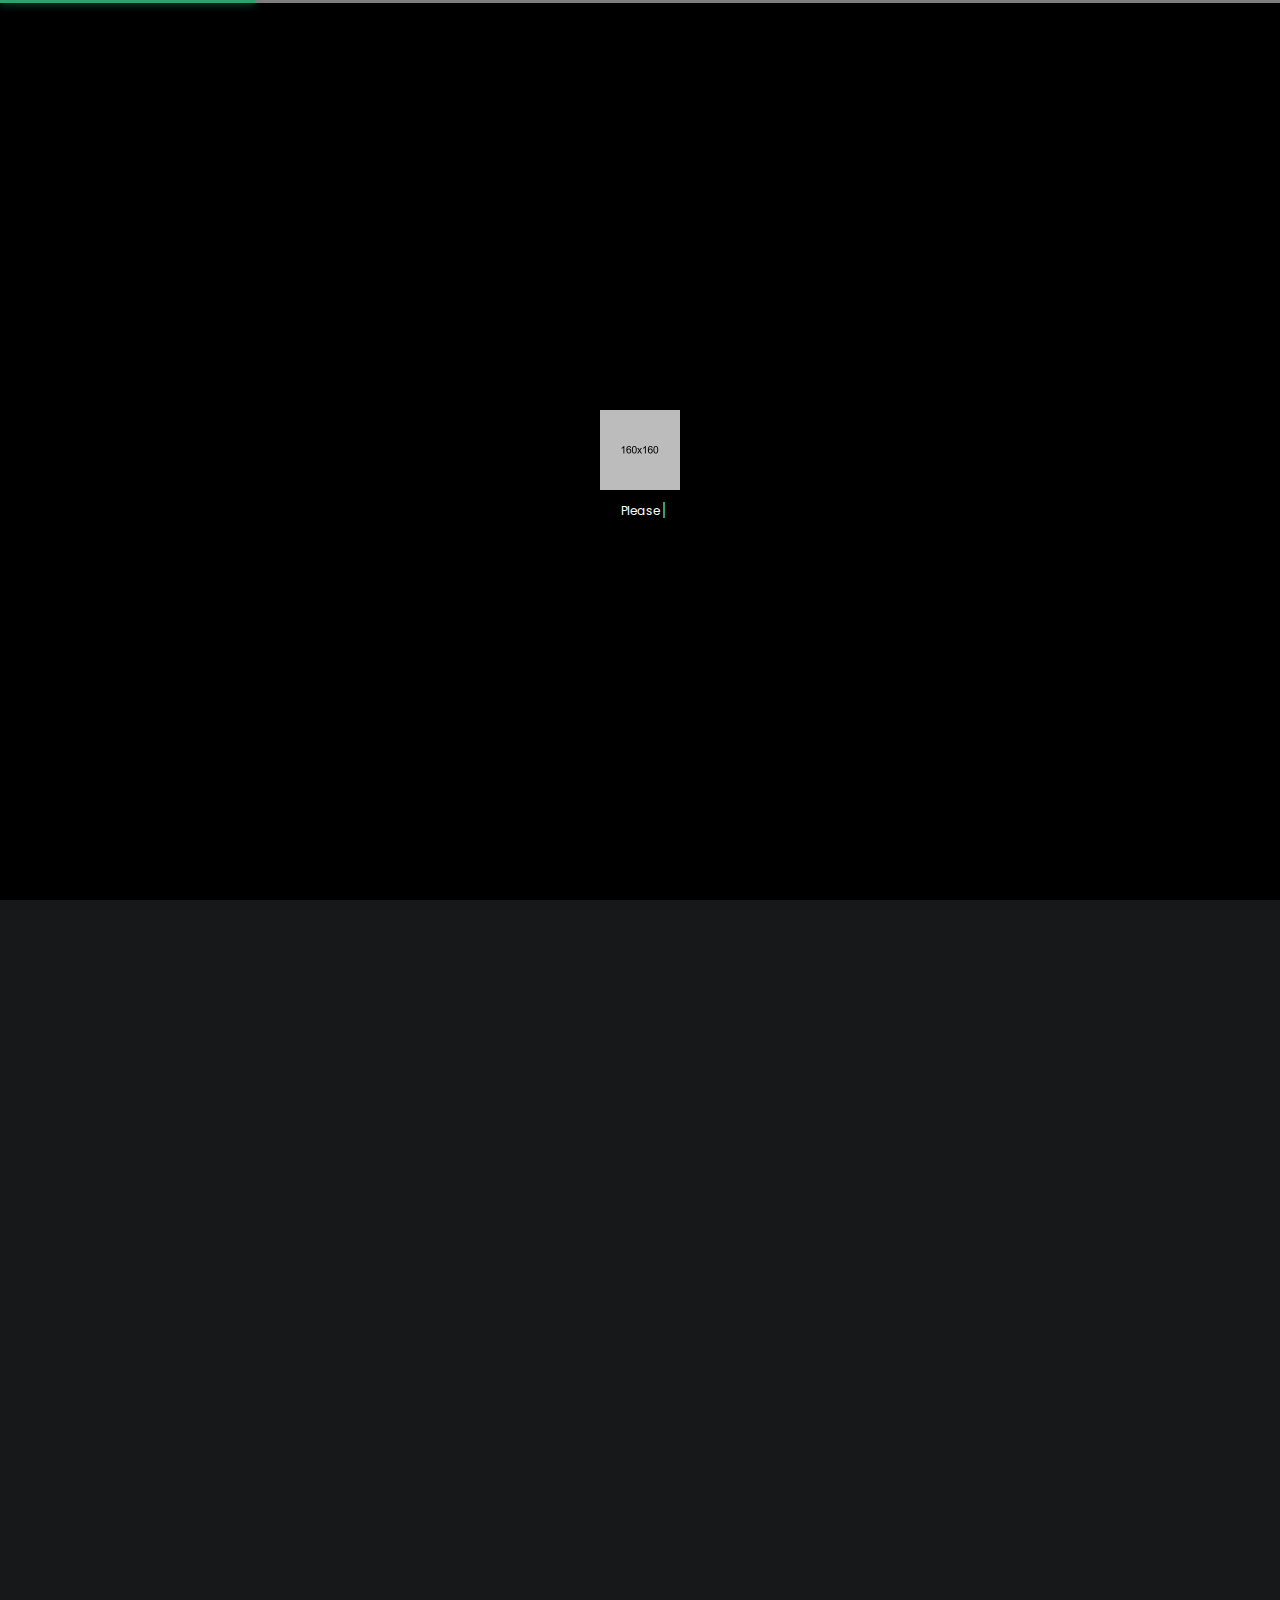
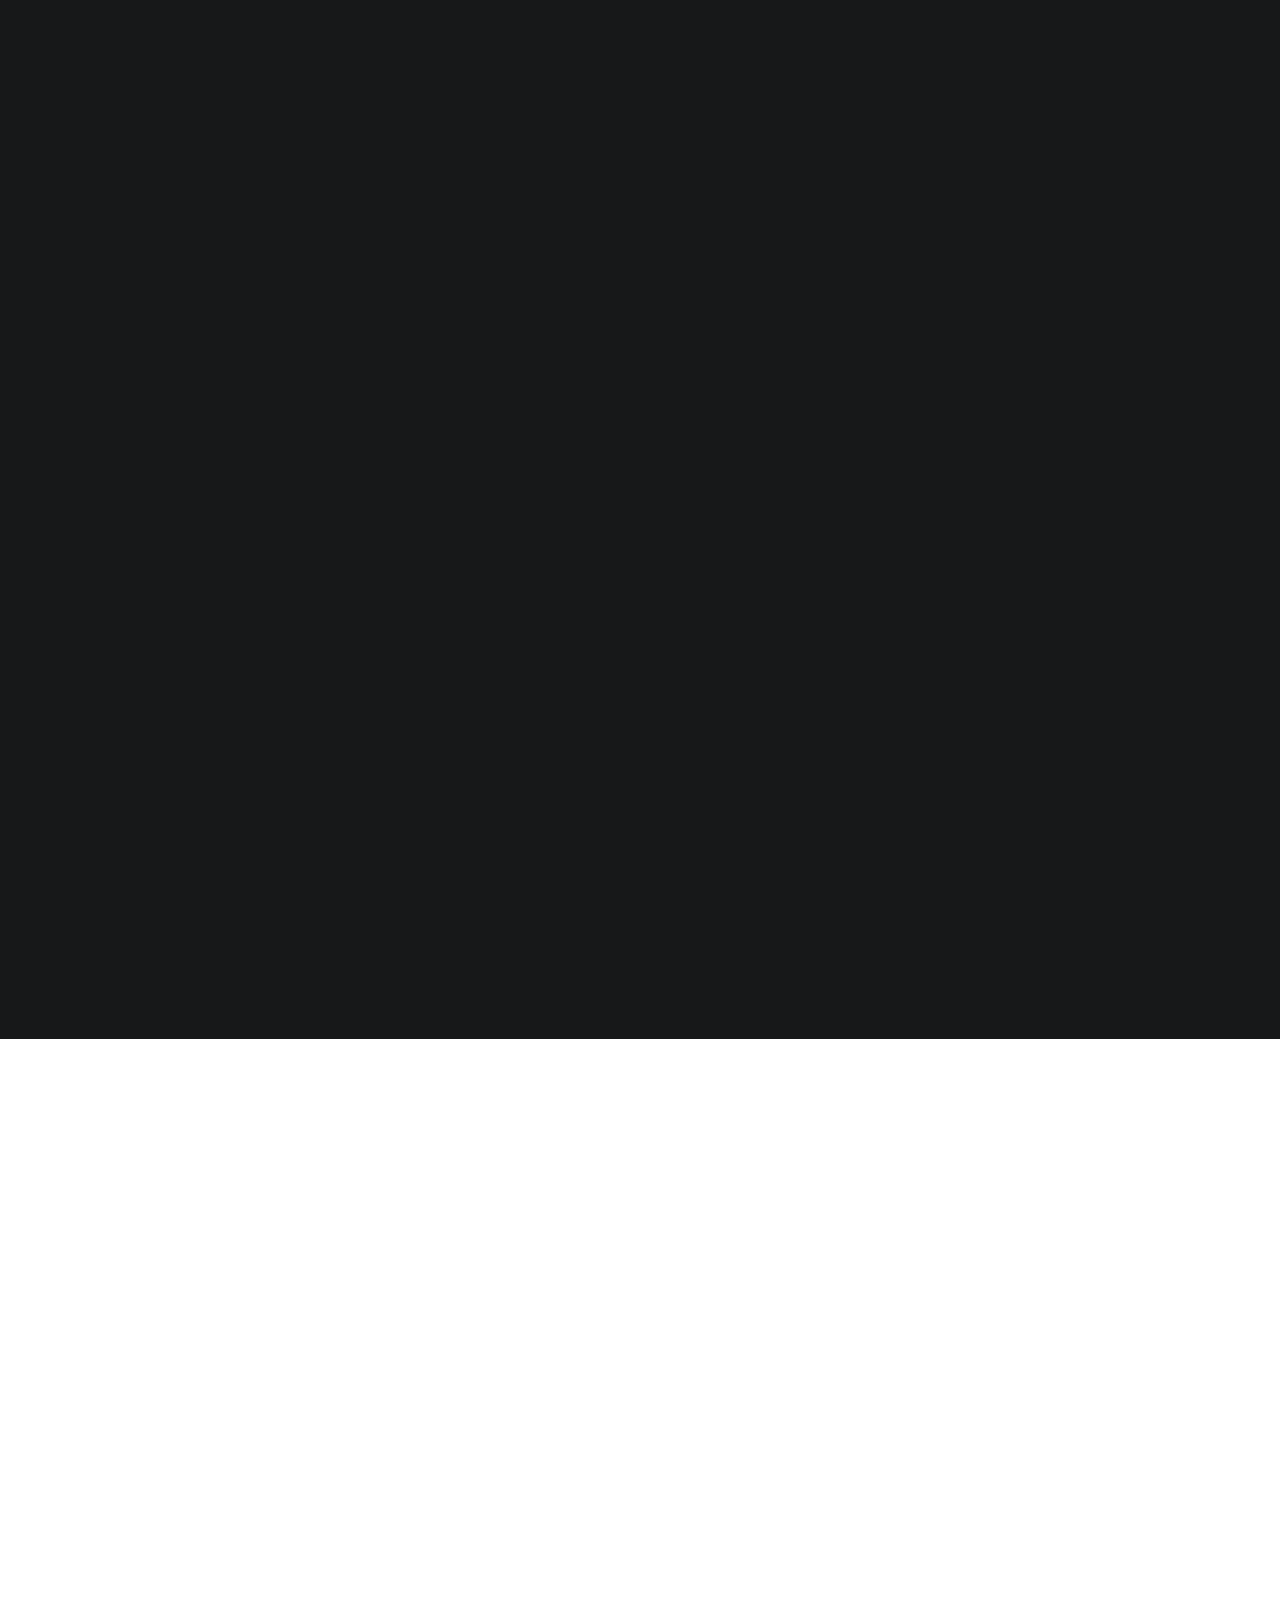
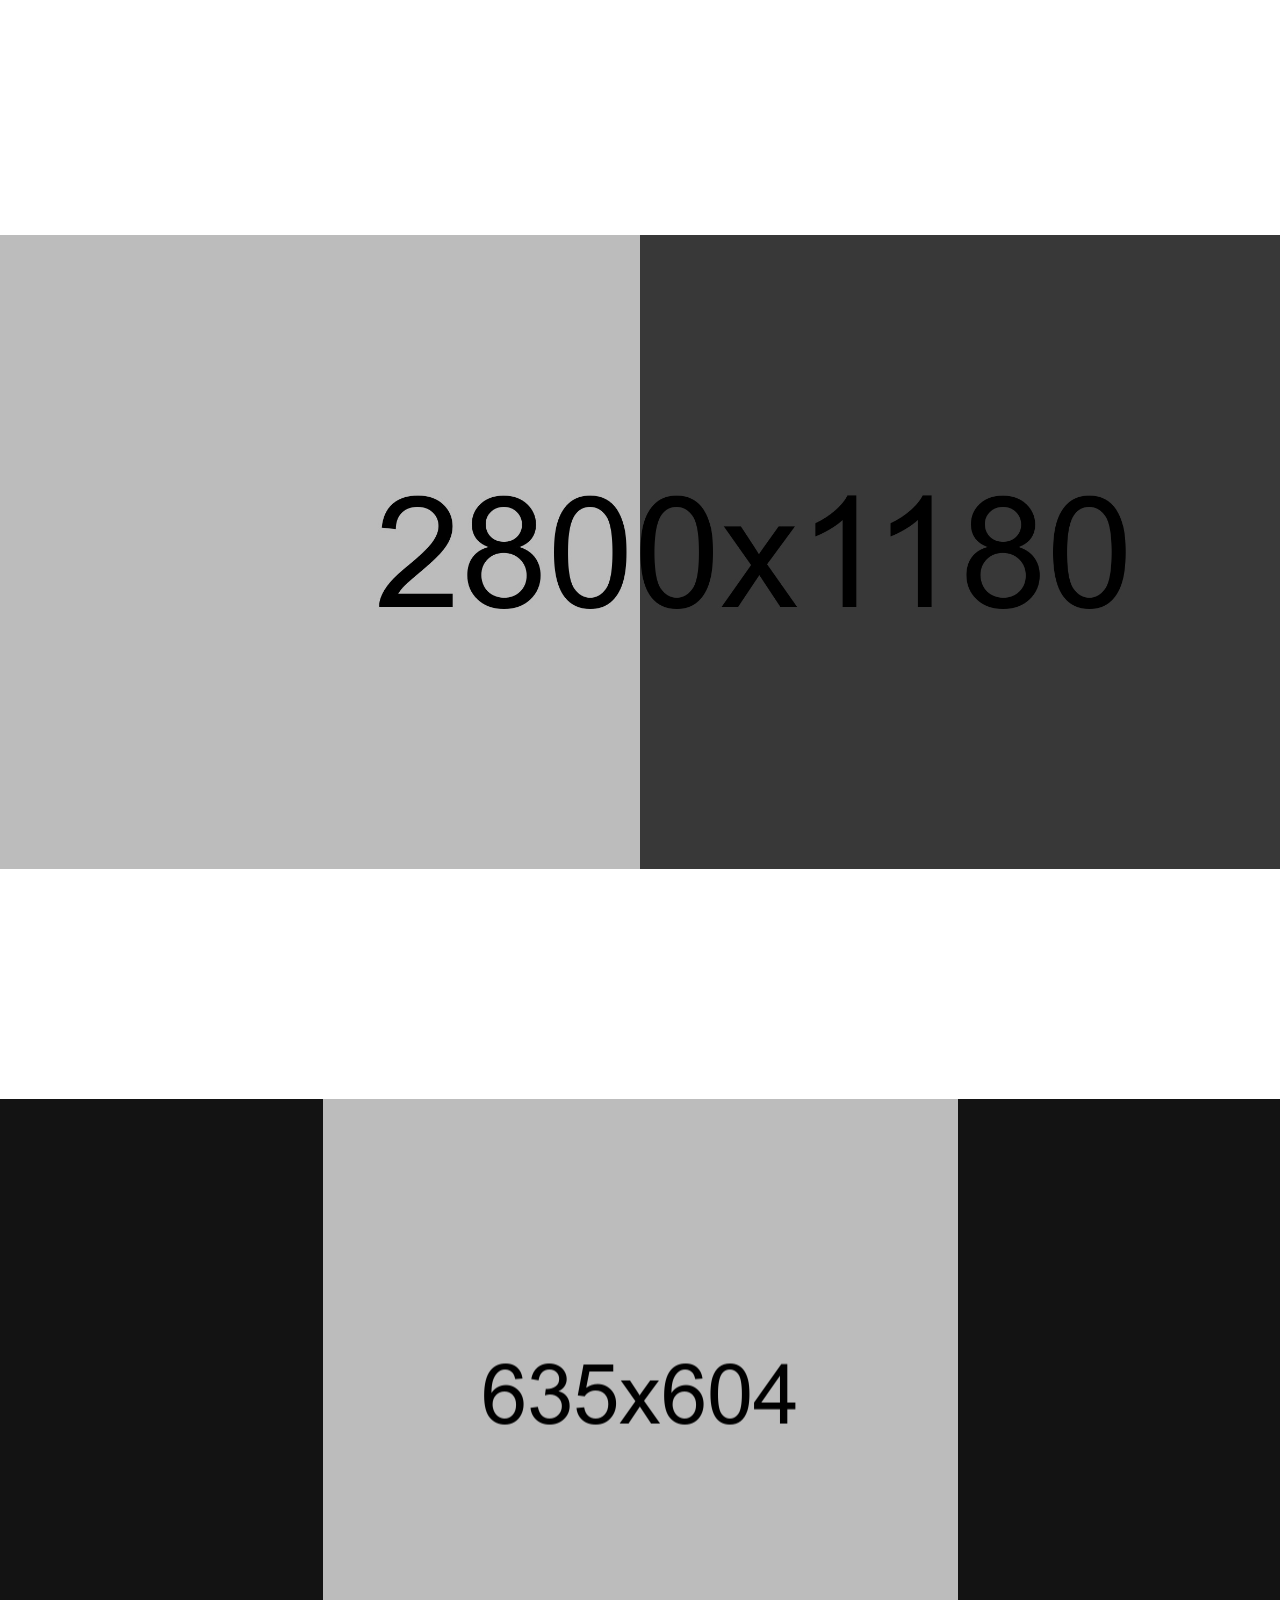
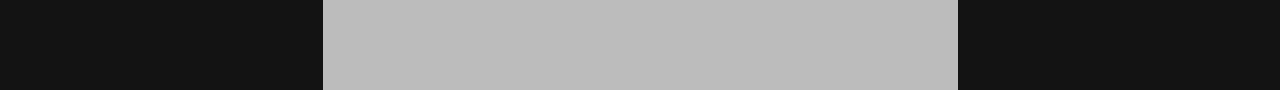
==== index.html @ 8aa60f10 "Rename files and update menu content" ====
<!DOCTYPE html>
<html lang="en">
  <head>
    <meta charset="utf-8" />
    <meta
      name="viewport"
      content="width=device-width, initial-scale=1, shrink-to-fit=no"
    />
    <meta name="format-detection" content="telephone=no" />
    <meta name="theme-color" content="#33a16e" />
    <title>Digital Escape | Home</title>
    <meta name="author" content="Digital Escape" />
    <!-- TODO: Update site description -->
    <meta name="description" content="Digital Escape" />
    <meta
      name="keywords"
      content="creative, works, showcase, portfolio, highlight, projects, parallax, agency, digital, studio, css, animation, transition, svg, html, css,web design, photography, web development ,Videography ,graphic design,"
    />

    <!-- TODO: update SOCIAL MEDIA META -->
    <meta property="og:description" content="Digital Escape" />
    <meta property="og:image" content="http://www.digitalescape.co.za" />
    <meta property="og:site_name" content="Digital Escape" />
    <meta property="og:title" content="Digital Escape" />
    <meta property="og:type" content="website" />
    <meta property="og:url" content="http://www.digitalescape.co.za" />

    <!-- TODO: update TWITTER META -->
    <meta name="twitter:card" content="summary" />
    <meta name="twitter:site" content="@unicord" />
    <meta name="twitter:creator" content="@unicord" />
    <meta name="twitter:title" content="unicord" />
    <meta
      name="twitter:description"
      content="Unicord | Creative Portfolio for Freelancers & Agencies"
    />
    <meta
      name="twitter:image"
      content="http://www.themezinho.net/unicord/preview.png"
    />

    <!-- TODO: update FAVICON FILES -->
    <link
      href="ico/apple-touch-icon-144-precomposed.png"
      rel="apple-touch-icon"
      sizes="144x144"
    />
    <link
      href="ico/apple-touch-icon-114-precomposed.png"
      rel="apple-touch-icon"
      sizes="114x114"
    />
    <link
      href="ico/apple-touch-icon-72-precomposed.png"
      rel="apple-touch-icon"
      sizes="72x72"
    />
    <link
      href="ico/apple-touch-icon-57-precomposed.png"
      rel="apple-touch-icon"
    />
    <link href="ico/favicon.png" rel="shortcut icon" />

    <!-- CSS FILES -->
    <link rel="stylesheet" href="css/font-awesome.min.css" />
    <link rel="stylesheet" href="css/animate.min.css" />
    <link rel="stylesheet" href="css/swiper.min.css" />
    <link rel="stylesheet" href="css/bootstrap.min.css" />
    <link rel="stylesheet" href="css/style.css" />
  </head>
  <body>
    <div class="preloader">
      <div class="inner">
        <div class="loader">
          <div class="trackbar">
            <div class="loadbar"></div>
          </div>
        </div>
        <!-- end loader -->
        <div class="holder">
          <span class="typewriter" id="typewriter"></span>
        </div>
        <!-- end holder -->
      </div>
      <!-- end inner -->
    </div>
    <!-- end preloader -->
    <div class="transition-overlay">
      <div class="green-layer"></div>
      <div class="black-layer"></div>
    </div>
    <!-- end transition-overlay -->
    <nav class="navigation-menu">
      <div class="green-layer"></div>
      <div class="black-layer"></div>
      <div class="inner">
        <ul>
          <li><a href="/">Home</a></li>
          <li><a href="services.html">Services</a></li>
          <li><a href="showcases.html">Showcases</a></li>
          <li><a href="say-hello.html">Say Hello</a></li>
        </ul>
        <!-- TODO: update address -->
        <address>
          Contornio Ave Kunsgatan 4
          <br />
          41247 Luxembord
          <br />
          074-753 5875
        </address>
      </div>
      <!-- end inner -->
    </nav>
    <!-- end navigation-menu -->
    <nav class="navbar">
      <!-- TODO: use correct logo -->
      <div class="logo">
        <a href="/"><img src="images/logo.png" alt="Image" /></a>
      </div>
      <!-- end logo -->
      <div class="email-us">
        Say
        <a href="#">
          <span>hello</span>
          @digital-escape.co.za
        </a>
      </div>
      <!-- end email-us -->
      <div class="sandwich-nav">
        <b>MENU</b>
        <div class="sandwich-btn circle" id="sandwich-btn" data-dist="7">
          <span></span>
          <span></span>
        </div>
        <!-- end sandwich-btn -->
      </div>
      <!-- end sandwich-nav -->
    </nav>
    <!-- end navbar -->
    <header class="header">
      <div class="particles-mask" id="parallax">
        <div class="inner">
          <div class="masker">
            <div class="layer" data-depth="0.2">
              <h1 data-text="Digital escape">Digital escape</h1>
            </div>
            <!-- end layer -->
            <div id="particles-js"></div>
            <!-- end particles-js -->
          </div>
          <!-- end masker -->
          <h5>
            Illusive is a single weight, uppercase display typeface inspired by
            the elements
          </h5>
          <a href="#">DISCOVER NOW</a>
        </div>
        <!-- end inner -->
      </div>
      <!-- end particles-mask -->

      <ul class="social-media">
        <li>
          <a href="#"><i class="fa fa-facebook"></i></a>
        </li>
        <li>
          <a href="#"><i class="fa fa-twitter"></i></a>
        </li>
        <li>
          <a href="#"><i class="fa fa-dribbble"></i></a>
        </li>
        <li>
          <a href="#"><i class="fa fa-linkedin"></i></a>
        </li>
        <li>
          <a href="#"><i class="fa fa-youtube-play"></i></a>
        </li>
      </ul>
      <div class="scroll-down">
        <b>SCROLL DOWN</b>
        <span></span>
      </div>
      <!-- end scroll-down -->
    </header>
    <!-- end header -->
    <div class="header-spacing"></div>
    <!-- end header-spacing -->
    <main>
      <section class="works">
        <ul>
          <li class="wow fadeInUp">
            <figure data-tilt>
              <img src="images/works01.jpg" alt="Image" class="thumb" />
              <figcaption>
                <img src="images/logo-brand.png" alt="Image" class="brand" />
                <h3>Yellow Ginger</h3>
                <small>UI-UX Design, WordPress</small>
                <a href="case-details.html">CASE DETAILS</a>
              </figcaption>
            </figure>
          </li>
          <li class="wow fadeInUp">
            <figure data-tilt>
              <img src="images/works02.jpg" alt="Image" class="thumb" />
              <figcaption>
                <img src="images/logo-brand2.png" alt="Image" class="brand" />
                <h3>Red Tomato</h3>
                <small>Web Design, HTML, Development</small>
                <a href="case-details.html">CASE DETAILS</a>
              </figcaption>
            </figure>
          </li>
          <li class="wow fadeInUp">
            <figure data-tilt>
              <img src="images/works03.jpg" alt="Image" class="thumb" />
              <figcaption>
                <img src="images/logo-brand3.png" alt="Image" class="brand" />
                <h3>Mr. Washington</h3>
                <small>App Development, UI-UX Design</small>
                <a href="case-details.html">CASE DETAILS</a>
              </figcaption>
            </figure>
          </li>
          <li class="wow fadeInUp">
            <figure data-tilt>
              <img src="images/works04.jpg" alt="Image" class="thumb" />
              <figcaption>
                <img src="images/logo-brand2.png" alt="Image" class="brand" />
                <h3>House MD</h3>
                <small>Print Design, Branding</small>
                <a href="case-details.html">CASE DETAILS</a>
              </figcaption>
            </figure>
          </li>
          <li class="wow fadeInUp">
            <figure data-tilt>
              <img src="images/works05.jpg" alt="Image" class="thumb" />
              <figcaption>
                <img src="images/logo-brand3.png" alt="Image" class="brand" />
                <h3>Celebrity</h3>
                <small>UI-UX Design, WordPress</small>
                <a href="case-details.html">CASE DETAILS</a>
              </figcaption>
            </figure>
          </li>
          <li class="wow fadeInUp">
            <figure data-tilt>
              <img src="images/works06.jpg" alt="Image" class="thumb" />
              <figcaption>
                <img src="images/logo-brand3.png" alt="Image" class="brand" />
                <h3>Man in Black</h3>
                <small>HTML, Development</small>
                <a href="case-details.html">CASE DETAILS</a>
              </figcaption>
            </figure>
          </li>
          <li class="wow fadeInUp">
            <figure data-tilt>
              <img src="images/works07.jpg" alt="Image" class="thumb" />
              <figcaption>
                <img src="images/logo-brand.png" alt="Image" class="brand" />
                <h3>Old School</h3>
                <small>App Design, Development</small>
                <a href="case-details.html">CASE DETAILS</a>
              </figcaption>
            </figure>
          </li>
          <li class="wow fadeInUp">
            <figure data-tilt>
              <img src="images/works08.jpg" alt="Image" class="thumb" />
              <figcaption>
                <img src="images/logo-brand2.png" alt="Image" class="brand" />
                <h3>Paper Girl</h3>
                <small>UI-UX Design, HTML, Development</small>
                <a href="case-details.html">CASE DETAILS</a>
              </figcaption>
            </figure>
          </li>
          <li class="wow fadeInUp">
            <figure data-tilt>
              <img src="images/works09.jpg" alt="Image" class="thumb" />
              <figcaption>
                <img src="images/logo-brand3.png" alt="Image" class="brand" />
                <h3>Moto Wheel</h3>
                <small>Branding, Print Design</small>
                <a href="case-details.html">CASE DETAILS</a>
              </figcaption>
            </figure>
          </li>
        </ul>
      </section>
      <!-- end works -->
      <section class="features-content">
        <div class="container">
          <div class="row">
            <div class="col-lg-5 wow fadeInLeft">
              <h2>BENEFITS WITH UNICORDS</h2>
              <h6>
                All of our products exist to help you customize your website and
                add some advanced functionality lacks.
              </h6>
            </div>
            <!-- end col-5 -->
            <div class="col-lg-7">
              <div class="row inner">
                <div class="col-md-4 wow fadeInUp">
                  <img src="images/icon01.png" alt="Image" />
                  <h4>USER INTERFACE & EXPERIENCE</h4>
                  <p>Unicord provides a fantastic living experience.</p>
                  <a href="#">LEARN MORE</a>
                </div>
                <!-- end col-4 -->
                <div class="col-md-4 wow fadeInUp">
                  <img src="images/icon02.png" alt="Image" />
                  <h4>USER FRIENDLY CMS SYSTEMS</h4>
                  <p>Website and add some advanced lacks.</p>
                  <a href="#">LEARN MORE</a>
                </div>
                <!-- end col-4 -->
                <div class="col-md-4 wow fadeInUp">
                  <img src="images/icon03.png" alt="Image" />
                  <h4>DIGITAL MEDIA MARKETTING</h4>
                  <p>Website and add some advanced functionality.</p>
                  <a href="#">LEARN MORE</a>
                </div>
                <!-- end col-4 -->
                <div class="col-md-4 wow fadeInUp">
                  <img src="images/icon02.png" alt="Image" />
                  <h4>MOBILE APPLICATIONS ANDROID & IOS</h4>
                  <p>Website and add some advanced functionality</p>
                  <a href="#">LEARN MORE</a>
                </div>
                <!-- end col-4 -->
                <div class="col-md-4 wow fadeInUp">
                  <img src="images/icon03.png" alt="Image" />
                  <h4>VIDEO EDITION & TV COMMERCIALS</h4>
                  <p>Website and add some advanced functionality</p>
                  <a href="#">LEARN MORE</a>
                </div>
                <!-- end col-4 -->
              </div>
              <!-- end row inner -->
            </div>
            <!-- end col-7 -->
          </div>
          <!-- end row -->
        </div>
        <!-- end container -->
      </section>
      <!-- end features-content -->
      <section
        class="full-media-content bg-image"
        data-background="images/hero01.jpg"
      >
        <div class="sides">
          <figure class="wow fadeInLeft">
            <img src="images/office01.jpg" alt="Image" />
          </figure>
        </div>
        <!-- end sides -->
        <div class="sides inner-content">
          <div class="inner wow fadeInUp">
            <h5>New Media Digital Agency</h5>
            <h2>INNOVASION</h2>
            <p>
              Unicord is a creative digital agency, composed of creative
              designers & experienced developers. You’ll have your own
              individual apartment and facilities which are inspired by the
              luxurious life you want to live.
            </p>
            <a href="#">TAKE A LOOK</a>
          </div>
          <!-- end inner -->
        </div>
        <!-- end sides -->
      </section>
      <!-- end full-media-content -->
      <section class="logos">
        <div class="container">
          <ul>
            <li class="wow fadeInUp">
              <figure>
                <img src="images/logo01.jpg" alt="Image" />
                <h6>BIRD DIGITAL INC.</h6>
              </figure>
            </li>
            <li class="wow fadeInUp">
              <figure>
                <img src="images/logo02.jpg" alt="Image" />
                <h6>FOX ENTERTAINMENT</h6>
              </figure>
            </li>
            <li class="wow fadeInUp">
              <figure>
                <img src="images/logo03.jpg" alt="Image" />
                <h6>EAGLE SOLUTIONS</h6>
              </figure>
            </li>
            <li class="wow fadeInUp">
              <figure>
                <img src="images/logo04.jpg" alt="Image" />
                <h6>DEERS MEDICAL INC.</h6>
              </figure>
            </li>
            <li class="wow fadeInUp">
              <figure>
                <img src="images/logo05.jpg" alt="Image" />
                <h6>BIRD NATURAL PARKS</h6>
              </figure>
            </li>
          </ul>
        </div>
        <!-- end container -->
      </section>
      <!-- end logos -->
      <footer class="footer">
        <div class="container wow fadeIn">
          <img src="images/logo.png" alt="Image" />
          <h2>
            Don't be shy and
            <br />
            talk to us?
          </h2>
          <h5>Say hello@unicord.com.ua</h5>
          <ul>
            <li>
              <a href="#"><i class="fa fa-facebook"></i></a>
            </li>
            <li>
              <a href="#"><i class="fa fa-twitter"></i></a>
            </li>
            <li>
              <a href="#"><i class="fa fa-behance"></i></a>
            </li>
            <li>
              <a href="#"><i class="fa fa-google-plus"></i></a>
            </li>
            <li>
              <a href="#"><i class="fa fa-youtube-play"></i></a>
            </li>
          </ul>
          <span>© 2018 Unicord | All Rights Reserved</span>
        </div>
        <!-- end container -->
      </footer>
      <!-- end footer -->
    </main>
    <!-- end main -->
    <audio id="link" src="audio/link.mp3" preload="auto"></audio>
    <audio id="hover-audio" src="audio/hover.mp3" preload="auto"></audio>

    <!-- JS FILES -->
    <script src="js/jquery.min.js"></script>
    <script src="js/popper.min.js"></script>
    <script src="js/bootstrap.min.js"></script>
    <script src="js/swiper.min.js"></script>
    <script src="js/wow.min.js"></script>
    <script src="js/isotope.min.js"></script>
    <script src="js/tilt.jquery.js"></script>
    <script src="js/jquery.typewriter.js"></script>
    <script src="js/TweenMax.min.js"></script>
    <script src="js/imagesloaded.pkgd.min.js"></script>
    <script src="js/particles.min.js"></script>
    <script src="js/jquery.parallax.min.js"></script>
    <script src="js/motion.blur.js"></script>
    <script src="js/scripts.js"></script>
  </body>
</html>
---- css/style.css ----
/*

@Author: Themezinho
@URL: http://www.themezinho.net

This file contains the styling for the actual theme, this
is the file you need to edit to change the look of the
theme.


// Table of contents //

	01.	GOOGLE FONTS
	02.	BODY
	03.	CUSTOM CLASSES
	04. FORM ELEMENTS
	05.	SECTIONS
	06.	HTML TAGS
	07.	LINKS
	08.	MODAL
	09.	PAGINATION
	10. PRELOADER
	11.	TRANSITION OVERLAY
	12.	SANDWICH BUTTON
	13.	SCROLL DOWN
	14.	NAVIGATION MENU
	15.	HEADER
	16.	SOCIAL MEDIA
	17.	NAVBAR
	18.	SLIDER
	19.	PAGE HEADER
	20.	VIDEO BG
	21.	WORKS
	22.	FEATURES CONTENT
	23.	LISTING CONTENT
	24.	FULL MEDIA CONTENT
	25.	INTRODUCTION
	26. OUR TEAM
	27.	NEWS
	28.	SAY HELLO
	29.	LOGOS
	30.	FOOTER
	31.	RESPONSIVE TABLET FIXES
	32. REPSONSIVE MOBILE FIXES



*/
/* GOOGLE FONTS */
@import url("https://fonts.googleapis.com/css?family=Fjalla+One|Poppins:300,400,600,800&subset=latin-ext");
* {
  outline: none !important;
}

body {
  font-size: 16px;
  background: #131313;
  font-family: "Poppins", sans-serif;
  -webkit-font-smoothing: antialiased;
  text-rendering: optimizeLegibility;
  -moz-osx-font-smoothing: grayscale;
  height: 100%;
  overflow: hidden;
}

html {
  height: 100%;
}

/* HTML ELEMENTS */
img {
  max-width: 100%;
}

b {
  font-weight: 600;
}

strong {
  font-weight: 800;
}

/* CUSTOM CLASSES */
@media (min-width: 1200px) {
  .container {
    max-width: 1240px;
  }
}
.header-spacing {
  width: 100%;
  height: 100%;
  display: flex;
  flex-wrap: wrap;
}

.overflow {
  overflow: hidden;
}

/* FORM ELEMENTS */
input[type=text] {
  height: 58px;
  line-height: 54px;
  display: inline-block;
  border: 2px solid #eee;
  padding: 0 20px;
}

textarea {
  height: 158px;
  line-height: 54px;
  display: inline-block;
  border: 2px solid #eee;
  padding: 20px;
}

label {
  display: block;
  font-weight: 600;
}

button[type=submit] {
  height: 58px;
  display: inline-block;
  padding: 0 40px;
  color: #fff;
  font-size: 13px;
  font-weight: 700;
  background: #000;
  color: #fff;
  border: none;
}

/* SECTIONS */
main {
  width: 100%;
  display: flex;
  flex-wrap: wrap;
  position: relative;
  z-index: 5;
  background: #171819;
}

/* LINKS */
a {
  -webkit-transition: 0.25s ease-in-out;
  -moz-transition: 0.25s ease-in-out;
  -ms-transition: 0.25s ease-in-out;
  -o-transition: 0.25s ease-in-out;
  transition: 0.25s ease-in-out;
  color: #000;
}
a:hover {
  text-decoration: underline;
}

/* GLITCH ANIMZ */
@keyframes noise-anim {
  0% {
    clip: rect(18px, 9999px, 16px, 0);
  }
  5% {
    clip: rect(129px, 9999px, 91px, 0);
  }
  10% {
    clip: rect(48px, 9999px, 117px, 0);
  }
  15% {
    clip: rect(19px, 9999px, 40px, 0);
  }
  20% {
    clip: rect(46px, 9999px, 53px, 0);
  }
  25% {
    clip: rect(90px, 9999px, 18px, 0);
  }
  30% {
    clip: rect(76px, 9999px, 129px, 0);
  }
  35% {
    clip: rect(48px, 9999px, 62px, 0);
  }
  40% {
    clip: rect(100px, 9999px, 80px, 0);
  }
  45% {
    clip: rect(105px, 9999px, 29px, 0);
  }
  50% {
    clip: rect(78px, 9999px, 79px, 0);
  }
  55% {
    clip: rect(7px, 9999px, 119px, 0);
  }
  60% {
    clip: rect(83px, 9999px, 108px, 0);
  }
  65% {
    clip: rect(80px, 9999px, 92px, 0);
  }
  70% {
    clip: rect(79px, 9999px, 68px, 0);
  }
  75% {
    clip: rect(14px, 9999px, 65px, 0);
  }
  80% {
    clip: rect(76px, 9999px, 78px, 0);
  }
  85% {
    clip: rect(44px, 9999px, 66px, 0);
  }
  90% {
    clip: rect(28px, 9999px, 118px, 0);
  }
  95% {
    clip: rect(125px, 9999px, 79px, 0);
  }
  100% {
    clip: rect(103px, 9999px, 15px, 0);
  }
}
@keyframes noise-anim-2 {
  0% {
    clip: rect(80px, 9999px, 50px, 0);
  }
  5% {
    clip: rect(79px, 9999px, 29px, 0);
  }
  10% {
    clip: rect(8px, 9999px, 80px, 0);
  }
  15% {
    clip: rect(69px, 9999px, 98px, 0);
  }
  20% {
    clip: rect(56px, 9999px, 95px, 0);
  }
  25% {
    clip: rect(4px, 9999px, 94px, 0);
  }
  30% {
    clip: rect(37px, 9999px, 75px, 0);
  }
  35% {
    clip: rect(91px, 9999px, 97px, 0);
  }
  40% {
    clip: rect(128px, 9999px, 127px, 0);
  }
  45% {
    clip: rect(75px, 9999px, 108px, 0);
  }
  50% {
    clip: rect(75px, 9999px, 110px, 0);
  }
  55% {
    clip: rect(94px, 9999px, 83px, 0);
  }
  60% {
    clip: rect(111px, 9999px, 112px, 0);
  }
  65% {
    clip: rect(5px, 9999px, 84px, 0);
  }
  70% {
    clip: rect(90px, 9999px, 54px, 0);
  }
  75% {
    clip: rect(10px, 9999px, 93px, 0);
  }
  80% {
    clip: rect(60px, 9999px, 47px, 0);
  }
  85% {
    clip: rect(70px, 9999px, 119px, 0);
  }
  90% {
    clip: rect(83px, 9999px, 119px, 0);
  }
  95% {
    clip: rect(55px, 9999px, 78px, 0);
  }
  100% {
    clip: rect(64px, 9999px, 91px, 0);
  }
}
/* DOTS MENU */
.dots-menu {
  float: right;
  position: relative;
  width: 20px;
  height: 20px;
  margin: 0;
  cursor: pointer;
}
.dots-menu .pix {
  position: absolute;
  width: 4px;
  height: 4px;
  background-color: #fff;
  border-radius: 100%;
  transition: 0.2s ease-in-out;
}
.dots-menu .pix:nth-of-type(1) {
  transform: translate(0px, 0px);
}
.dots-menu .pix:nth-of-type(2) {
  transform: translate(8px, 0px);
}
.dots-menu .pix:nth-of-type(3) {
  transform: translate(16px, 0px);
}
.dots-menu .pix:nth-of-type(4) {
  transform: translate(0px, 8px);
}
.dots-menu .pix:nth-of-type(5) {
  transform: translate(8px, 8px);
}
.dots-menu .pix:nth-of-type(6) {
  transform: translate(16px, 8px);
}
.dots-menu .pix:nth-of-type(7) {
  transform: translate(0px, 16px);
}
.dots-menu .pix:nth-of-type(8) {
  transform: translate(8px, 16px);
}
.dots-menu .pix:nth-of-type(9) {
  transform: translate(16px, 16px);
}
.dots-menu:hover .pix {
  background-color: #33a16e;
}
.dots-menu:hover .pix:nth-of-type(1) {
  transform: translate(-4px, -4px);
}
.dots-menu:hover .pix:nth-of-type(3) {
  transform: translate(20px, -4px);
}
.dots-menu:hover .pix:nth-of-type(7) {
  transform: translate(-4px, 20px);
}
.dots-menu:hover .pix:nth-of-type(9) {
  transform: translate(20px, 20px);
}
.dots-menu.active .pix:nth-of-type(1) {
  transform: translate(0, 0);
}
.dots-menu.active .pix:nth-of-type(2) {
  transform: translate(4px, 4px);
}
.dots-menu.active .pix:nth-of-type(3) {
  transform: translate(16px, 0);
}
.dots-menu.active .pix:nth-of-type(4) {
  transform: translate(4px, 12px);
}
.dots-menu.active .pix:nth-of-type(6) {
  transform: translate(12px, 4px);
}
.dots-menu.active .pix:nth-of-type(7) {
  transform: translate(0, 16px);
}
.dots-menu.active .pix:nth-of-type(8) {
  transform: translate(12px, 12px);
}
.dots-menu.active .pix:nth-of-type(9) {
  transform: translate(16px, 16px);
}
.dots-menu.active:hover .pix:nth-of-type(1) {
  transform: translate(-4px, -4px);
}
.dots-menu.active:hover .pix:nth-of-type(2) {
  transform: translate(2px, 2px);
}
.dots-menu.active:hover .pix:nth-of-type(3) {
  transform: translate(20px, -4px);
}
.dots-menu.active:hover .pix:nth-of-type(4) {
  transform: translate(2px, 14px);
}
.dots-menu.active:hover .pix:nth-of-type(6) {
  transform: translate(14px, 2px);
}
.dots-menu.active:hover .pix:nth-of-type(7) {
  transform: translate(-4px, 20px);
}
.dots-menu.active:hover .pix:nth-of-type(8) {
  transform: translate(14px, 14px);
}
.dots-menu.active:hover .pix:nth-of-type(9) {
  transform: translate(20px, 20px);
}

/* MODAL */
.modal .modal-dialog {
  width: 600px;
  max-width: 100%;
  margin: 0 auto;
}

.modal .modal-dialog .modal-content {
  width: 100%;
  height: 300px;
  margin-top: 30%;
  border-radius: 0;
  border: none;
  box-shadow: 0 0 40px rgba(0, 0, 0, 0.3);
  position: relative;
}

.modal .modal-dialog .modal-content .close {
  width: 50px;
  height: 50px;
  line-height: 50px;
  background: #33a16e;
  color: #fff;
  position: absolute;
  right: 0;
  top: 0;
  opacity: 1;
  text-align: center;
  font-size: 13px;
}

.modal #map {
  width: 100%;
  height: 300px;
  float: left;
}

/* PAGINATION */
.pagination {
  width: 100%;
  height: 40px;
  display: block;
  float: left;
  text-align: center;
  margin: 0;
}
.pagination li.page-item {
  float: none;
  display: inline-block;
}
.pagination li.page-item a.page-link {
  height: 40px;
  line-height: 36px;
  border: 2px solid #000;
  float: left;
  border-radius: 0 !important;
  font-size: 12px;
  color: #000;
  font-weight: 600;
  padding: 0 20px;
}

/* PRELOADER */
.preloader {
  width: 100%;
  height: 100%;
  position: fixed;
  left: 0;
  top: 0;
  z-index: 13;
  background: #33a16e;
  -webkit-transition: all 400ms cubic-bezier(0.595, 0.03, 0, 0.88);
  -moz-transition: all 400ms cubic-bezier(0.595, 0.03, 0, 0.88);
  -o-transition: all 400ms cubic-bezier(0.595, 0.03, 0, 0.88);
  transition: all 400ms cubic-bezier(0.595, 0.03, 0, 0.88);
  /* custom */
  -webkit-transition-timing-function: cubic-bezier(0.595, 0.03, 0, 0.88);
  -moz-transition-timing-function: cubic-bezier(0.595, 0.03, 0, 0.88);
  -o-transition-timing-function: cubic-bezier(0.595, 0.03, 0, 0.88);
  transition-timing-function: cubic-bezier(0.595, 0.03, 0, 0.88);
  /* custom */
}
.preloader .inner {
  width: 100%;
  height: 100%;
  position: absolute;
  left: 0;
  top: 0;
  background: url(../images/preloader.gif) center no-repeat #000;
  background-size: 80px 80px;
  -webkit-transition: all 400ms cubic-bezier(0.595, 0.03, 0, 0.88);
  -moz-transition: all 400ms cubic-bezier(0.595, 0.03, 0, 0.88);
  -o-transition: all 400ms cubic-bezier(0.595, 0.03, 0, 0.88);
  transition: all 400ms cubic-bezier(0.595, 0.03, 0, 0.88);
  /* custom */
  -webkit-transition-timing-function: cubic-bezier(0.595, 0.03, 0, 0.88);
  -moz-transition-timing-function: cubic-bezier(0.595, 0.03, 0, 0.88);
  -o-transition-timing-function: cubic-bezier(0.595, 0.03, 0, 0.88);
  transition-timing-function: cubic-bezier(0.595, 0.03, 0, 0.88);
  /* custom */
}
.preloader .holder {
  width: 100%;
  height: 26px;
  position: absolute;
  left: 0;
  top: 50%;
  margin-top: 50px;
  text-align: center;
}
.preloader .typewriter {
  height: 26px;
  line-height: 26px;
  display: inline-block;
  color: #fff;
}
.preloader .typewriter #typewriter-text {
  float: left;
  font-size: 12px;
  margin-left: 5px;
  margin-top: -2px;
  margin-right: 3px;
}
.preloader .typewriter #typewriter-suffix {
  width: 2px;
  height: 16px;
  display: inline-block;
  background: #33a16e;
  text-indent: -1000px;
  overflow: hidden;
}
.preloader .loader {
  width: 100%;
  height: 3px;
  border: none;
  border-radius: none;
  position: absolute;
  top: 0;
  left: 0;
}
.preloader .loader:after {
  content: "";
  display: block;
  width: 100%;
  height: 100%;
  z-index: 3;
  position: absolute;
  top: 0;
  left: 0;
}
.preloader .trackbar {
  width: 100%;
  height: 100%;
  border-radius: 0;
  color: #fff;
  text-align: center;
  position: relative;
  background: #808080;
  opacity: 0.99;
}
.preloader .loadbar {
  width: 0%;
  height: 100%;
  background: #33a16e;
  box-shadow: 0px 0px 10px #33a16e;
  position: absolute;
  top: 0;
  left: 0;
  z-index: 2;
  animation: flicker 5s infinite;
  overflow: hidden;
}

/* PAGE LOADED */
.page-loaded {
  overflow: inherit;
}
.page-loaded .preloader {
  left: 100%;
  transition-delay: 0.5s;
}
.page-loaded .preloader .inner {
  left: 100%;
}
.page-loaded .navbar {
  transform: translateY(0);
}
.page-loaded .header {
  margin: 0;
}
.page-loaded .header .slider {
  transform: scale(1);
  opacity: 1;
}
.page-loaded .header .slider .gallery-thumbs {
  transform: translateX(0);
  opacity: 1;
}

/* TRANSITION OVERLAY */
.transition-overlay {
  width: 100%;
  height: 100%;
  position: fixed;
  top: 0;
  left: 0;
  z-index: 13;
  visibility: hidden;
}
.transition-overlay .black-layer {
  width: 100%;
  height: 100%;
  position: absolute;
  left: -100%;
  top: 0;
  z-index: 3;
  background: #000;
  -webkit-transition: all 400ms cubic-bezier(0.595, 0.03, 0, 0.88);
  -moz-transition: all 400ms cubic-bezier(0.595, 0.03, 0, 0.88);
  -o-transition: all 400ms cubic-bezier(0.595, 0.03, 0, 0.88);
  transition: all 400ms cubic-bezier(0.595, 0.03, 0, 0.88);
  /* custom */
  -webkit-transition-timing-function: cubic-bezier(0.595, 0.03, 0, 0.88);
  -moz-transition-timing-function: cubic-bezier(0.595, 0.03, 0, 0.88);
  -o-transition-timing-function: cubic-bezier(0.595, 0.03, 0, 0.88);
  transition-timing-function: cubic-bezier(0.595, 0.03, 0, 0.88);
  /* custom */
}
.transition-overlay .green-layer {
  width: 100%;
  height: 100%;
  position: absolute;
  left: -100%;
  top: 0;
  z-index: 2;
  background: #33a16e;
  -webkit-transition: all 400ms cubic-bezier(0.595, 0.03, 0, 0.88);
  -moz-transition: all 400ms cubic-bezier(0.595, 0.03, 0, 0.88);
  -o-transition: all 400ms cubic-bezier(0.595, 0.03, 0, 0.88);
  transition: all 400ms cubic-bezier(0.595, 0.03, 0, 0.88);
  /* custom */
  -webkit-transition-timing-function: cubic-bezier(0.595, 0.03, 0, 0.88);
  -moz-transition-timing-function: cubic-bezier(0.595, 0.03, 0, 0.88);
  -o-transition-timing-function: cubic-bezier(0.595, 0.03, 0, 0.88);
  transition-timing-function: cubic-bezier(0.595, 0.03, 0, 0.88);
  /* custom */
}
.transition-overlay.open {
  visibility: visible;
}
.transition-overlay.open .green-layer {
  left: 0;
  transition-delay: 0s;
}
.transition-overlay.open .black-layer {
  left: 0;
  transition-delay: 0.4s;
}

/* SANDWICH BUTTON */
.sandwich-btn {
  width: 46px;
  height: 46px;
  float: right;
  position: relative;
  cursor: pointer;
  border-radius: 50%;
}
.sandwich-btn span {
  display: block;
  height: 2px;
  width: 18px;
  background: #fff;
  opacity: 1;
  position: absolute;
  right: 8px;
  -webkit-transform: rotate(0deg);
  -moz-transform: rotate(0deg);
  -o-transform: rotate(0deg);
  transform: rotate(0deg);
  -webkit-transition: 0.25s ease-in-out;
  -moz-transition: 0.25s ease-in-out;
  -o-transition: 0.25s ease-in-out;
  transition: 0.25s ease-in-out;
}
.sandwich-btn span:nth-child(1) {
  top: 12px;
}
.sandwich-btn span:nth-child(2) {
  top: 20px;
}
.sandwich-btn.open span:nth-child(1) {
  top: 16px;
  -webkit-transform: rotate(135deg);
  -moz-transform: rotate(135deg);
  -o-transform: rotate(135deg);
  transform: rotate(135deg);
}
.sandwich-btn.open span:nth-child(2) {
  top: 16px;
  -webkit-transform: rotate(-135deg);
  -moz-transform: rotate(-135deg);
  -o-transform: rotate(-135deg);
  transform: rotate(-135deg);
}

/* NAVIGATION MENU */
.navigation-menu {
  width: 100%;
  height: 100%;
  display: flex;
  flex-direction: column;
  justify-content: center;
  position: fixed;
  left: 0;
  top: 0;
  z-index: 8;
  visibility: hidden;
  -webkit-transition: 0.25s ease-in-out;
  -moz-transition: 0.25s ease-in-out;
  -ms-transition: 0.25s ease-in-out;
  -o-transition: 0.25s ease-in-out;
  transition: 0.25s ease-in-out;
}
.navigation-menu .black-layer {
  width: 100%;
  height: 100%;
  position: absolute;
  left: -100%;
  top: 0;
  z-index: 3;
  background: #000;
  -webkit-transition: all 400ms cubic-bezier(0.595, 0.03, 0, 0.88);
  -moz-transition: all 400ms cubic-bezier(0.595, 0.03, 0, 0.88);
  -o-transition: all 400ms cubic-bezier(0.595, 0.03, 0, 0.88);
  transition: all 400ms cubic-bezier(0.595, 0.03, 0, 0.88);
  /* custom */
  -webkit-transition-timing-function: cubic-bezier(0.595, 0.03, 0, 0.88);
  -moz-transition-timing-function: cubic-bezier(0.595, 0.03, 0, 0.88);
  -o-transition-timing-function: cubic-bezier(0.595, 0.03, 0, 0.88);
  transition-timing-function: cubic-bezier(0.595, 0.03, 0, 0.88);
  /* custom */
}
.navigation-menu .green-layer {
  width: 100%;
  height: 100%;
  position: absolute;
  left: -100%;
  top: 0;
  z-index: 2;
  background: #33a16e;
  -webkit-transition: all 400ms cubic-bezier(0.595, 0.03, 0, 0.88);
  -moz-transition: all 400ms cubic-bezier(0.595, 0.03, 0, 0.88);
  -o-transition: all 400ms cubic-bezier(0.595, 0.03, 0, 0.88);
  transition: all 400ms cubic-bezier(0.595, 0.03, 0, 0.88);
  /* custom */
  -webkit-transition-timing-function: cubic-bezier(0.595, 0.03, 0, 0.88);
  -moz-transition-timing-function: cubic-bezier(0.595, 0.03, 0, 0.88);
  -o-transition-timing-function: cubic-bezier(0.595, 0.03, 0, 0.88);
  transition-timing-function: cubic-bezier(0.595, 0.03, 0, 0.88);
  /* custom */
}
.navigation-menu .inner {
  color: #fff;
  position: relative;
  z-index: 4;
  text-align: center;
  -webkit-transition: all 400ms cubic-bezier(0.595, 0.03, 0, 0.88);
  -moz-transition: all 400ms cubic-bezier(0.595, 0.03, 0, 0.88);
  -o-transition: all 400ms cubic-bezier(0.595, 0.03, 0, 0.88);
  transition: all 400ms cubic-bezier(0.595, 0.03, 0, 0.88);
  /* custom */
  -webkit-transition-timing-function: cubic-bezier(0.595, 0.03, 0, 0.88);
  -moz-transition-timing-function: cubic-bezier(0.595, 0.03, 0, 0.88);
  -o-transition-timing-function: cubic-bezier(0.595, 0.03, 0, 0.88);
  transition-timing-function: cubic-bezier(0.595, 0.03, 0, 0.88);
  /* custom */
  opacity: 0;
  transform: scale(1.1);
}
.navigation-menu .inner ul {
  display: block;
  margin: 0;
  padding: 0;
}
.navigation-menu .inner ul li {
  display: block;
  margin: 0;
  padding: 0;
  position: relative;
}
.navigation-menu .inner ul li:hover ul {
  opacity: 1;
  visibility: visible;
}
.navigation-menu .inner ul li ul {
  width: 100%;
  height: 100%;
  display: flex;
  flex-direction: row;
  position: absolute;
  left: 0;
  top: 0;
  background: rgba(0, 0, 0, 0.95);
  text-align: center;
  flex-wrap: wrap;
  justify-content: center;
  align-items: center;
  opacity: 0;
  visibility: hidden;
  -webkit-transition: 0.25s ease-in-out;
  -moz-transition: 0.25s ease-in-out;
  -ms-transition: 0.25s ease-in-out;
  -o-transition: 0.25s ease-in-out;
  transition: 0.25s ease-in-out;
  transition-delay: 0s !important;
}
.navigation-menu .inner ul li ul li {
  margin: 0 20px;
  padding: 0;
  list-style: none;
  position: static;
}
.navigation-menu .inner ul li ul li a {
  float: left;
  font-size: 18px;
}
.navigation-menu .inner ul li ul li a:before {
  display: none;
}
.navigation-menu .inner ul li ul li a:hover {
  color: #33a16e;
}
.navigation-menu .inner ul li a {
  font-size: 50px;
  font-weight: 800;
  color: #fff;
  position: relative;
}
.navigation-menu .inner ul li a:before {
  content: "";
  width: 0;
  height: 10px;
  position: absolute;
  left: 0;
  bottom: 12px;
  background: #33a16e;
  z-index: -1;
  -webkit-transition: 0.25s ease-in-out;
  -moz-transition: 0.25s ease-in-out;
  -ms-transition: 0.25s ease-in-out;
  -o-transition: 0.25s ease-in-out;
  transition: 0.25s ease-in-out;
}
.navigation-menu .inner ul li a:hover {
  text-decoration: none;
}
.navigation-menu .inner ul li a:hover:before {
  width: 100%;
}
.navigation-menu .inner address {
  margin-top: 50px;
  font-size: 18px;
  font-family: "Fjalla One", sans-serif;
}
.navigation-menu.open {
  visibility: visible;
}
.navigation-menu.open .green-layer {
  left: 0;
  transition-delay: 0s;
}
.navigation-menu.open .black-layer {
  left: 0;
  transition-delay: 0.4s;
}
.navigation-menu.open .inner {
  opacity: 1;
  transition-delay: 0.5s;
  transform: scale(1);
}

/* HEADER */
.header {
  width: 100%;
  height: 100%;
  display: flex;
  flex-wrap: wrap;
  position: fixed;
  left: 0;
  top: 0;
}

/* SOCIAL MEDIA */
.social-media {
  width: 38px;
  position: absolute;
  z-index: 7;
  right: 60px;
  top: 200px;
  text-align: center;
  margin: 0;
  padding: 0;
}
.social-media li {
  width: 100%;
  float: left;
  display: block;
  padding: 0;
  list-style: none;
}
.social-media li a {
  width: 100%;
  float: left;
  color: #fff;
  font-size: 13px;
  margin: 10px 0;
}
.social-media li a:hover {
  color: #33a16e;
}

/* SCROLL DOWN */
.scroll-down {
  width: 1px;
  height: 90px;
  position: absolute;
  right: 63px;
  bottom: 30px;
  z-index: 2;
}
.scroll-down b {
  width: 100px;
  font-size: 10px;
  font-weight: 600;
  color: #fff;
  transform-origin: left;
  margin-left: -15px;
  margin-top: 0;
  transform: rotate(90deg);
  float: left;
}
.scroll-down span {
  display: block;
  position: relative;
  padding-top: 79px;
  text-align: center;
}

.scroll-down span::before {
  -webkit-animation: elasticus 1.2s cubic-bezier(1, 0, 0, 1) infinite;
  -moz-animation: elasticus 1.2s cubic-bezier(1, 0, 0, 1) infinite;
  -o-animation: elasticus 1.2s cubic-bezier(1, 0, 0, 1) infinite;
  animation: elasticus 1.2s cubic-bezier(1, 0, 0, 1) infinite;
}

.scroll-down span::before {
  position: absolute;
  top: 0px;
  left: 50%;
  margin-left: -0.5px;
  width: 1px;
  height: 90px;
  background: #fff;
  content: "";
}

/* NAVBAR */
.navbar {
  width: 100%;
  height: 78px;
  display: flex;
  flex-wrap: wrap;
  padding: 20px 60px;
  position: fixed;
  left: 0;
  top: 0;
  z-index: 11;
  transform: translateY(-100%);
  -webkit-transition: all 400ms cubic-bezier(0.595, 0.03, 0, 0.88);
  -moz-transition: all 400ms cubic-bezier(0.595, 0.03, 0, 0.88);
  -o-transition: all 400ms cubic-bezier(0.595, 0.03, 0, 0.88);
  transition: all 400ms cubic-bezier(0.595, 0.03, 0, 0.88);
  /* custom */
  -webkit-transition-timing-function: cubic-bezier(0.595, 0.03, 0, 0.88);
  -moz-transition-timing-function: cubic-bezier(0.595, 0.03, 0, 0.88);
  -o-transition-timing-function: cubic-bezier(0.595, 0.03, 0, 0.88);
  transition-timing-function: cubic-bezier(0.595, 0.03, 0, 0.88);
  /* custom */
  transition-delay: 0.8s;
}
.navbar.hide {
  transform: translateY(-100%);
}
.navbar .logo {
  margin-left: 0;
  margin-right: 30px;
}
.navbar .logo img {
  height: 45px;
}
.navbar .email-us {
  margin-left: 0;
  margin-right: auto;
  color: #fff;
  font-size: 14px;
}
.navbar .email-us a {
  color: #808080;
  text-decoration: underline;
}
.navbar .email-us a:hover {
  color: #fff;
}
.navbar .email-us a span {
  color: #fff;
  text-decoration: underline;
}
.navbar .languages {
  margin-right: 50px;
  font-family: "Fjalla One", sans-serif;
}
.navbar .languages a {
  float: left;
  margin-left: 10px;
  color: #808080;
  font-size: 14px;
  color: #808080;
}
.navbar .languages a:hover {
  color: #33a16e;
  text-decoration: none;
}
.navbar .languages a.active {
  color: #fff;
}
.navbar .sandwich-nav {
  margin-right: 0;
}
.navbar .sandwich-nav b {
  font-size: 14px;
  line-height: 38px;
  color: #fff;
  font-weight: 400;
  font-family: "Fjalla One", sans-serif;
}
.navbar .sandwich-nav .circle {
  width: 38px;
  height: 38px;
  float: right;
  border: 2px solid rgba(255, 255, 255, 0.2);
  border-radius: 50%;
  margin-left: 10px;
  position: relative;
  cursor: pointer;
}
.navbar .sandwich-nav .circle.open {
  border-color: #fff;
  background: #fff;
}
.navbar .sandwich-nav .circle.open span {
  background: #000;
}

/* SLIDER */
.header {
  margin: 0;
}
.header .slider {
  width: 100%;
  height: 100%;
  position: absolute;
  left: 0;
  top: 0;
  transform: scale(1.4);
  -webkit-transition: all 400ms cubic-bezier(0.595, 0.03, 0, 0.88);
  -moz-transition: all 400ms cubic-bezier(0.595, 0.03, 0, 0.88);
  -o-transition: all 400ms cubic-bezier(0.595, 0.03, 0, 0.88);
  transition: all 400ms cubic-bezier(0.595, 0.03, 0, 0.88);
  /* custom */
  -webkit-transition-timing-function: cubic-bezier(0.595, 0.03, 0, 0.88);
  -moz-transition-timing-function: cubic-bezier(0.595, 0.03, 0, 0.88);
  -o-transition-timing-function: cubic-bezier(0.595, 0.03, 0, 0.88);
  transition-timing-function: cubic-bezier(0.595, 0.03, 0, 0.88);
  /* custom */
  transition-delay: 0.6s;
  opacity: 0;
}
.header .slider:after {
  content: "";
  width: 100%;
  height: 100%;
  position: absolute;
  left: 0;
  top: 0;
  background: url(../images/lines.png);
  z-index: 1;
}
.header .gallery-top {
  width: 100%;
  height: 100%;
  position: absolute;
  left: 0;
  top: 0;
  z-index: 1;
  background: #000;
}
.header .gallery-top .swiper-wrapper {
  opacity: 0.6;
}
.header .gallery-top .swiper-wrapper .slide-inner {
  width: 100%;
  height: 100%;
  position: absolute;
  left: 0;
  top: 0;
  z-index: 1;
  background-size: cover;
  background-position: center;
  display: flex;
  justify-content: center;
  align-items: center;
}

.header .gallery-thumbs {
  height: 60%;
  position: absolute;
  left: 60px;
  top: 20%;
  z-index: 2;
  overflow: hidden;
  transform: translateX(-100px);
  opacity: 0;
  -webkit-transition: all 400ms cubic-bezier(0.595, 0.03, 0, 0.88);
  -moz-transition: all 400ms cubic-bezier(0.595, 0.03, 0, 0.88);
  -o-transition: all 400ms cubic-bezier(0.595, 0.03, 0, 0.88);
  transition: all 400ms cubic-bezier(0.595, 0.03, 0, 0.88);
  /* custom */
  -webkit-transition-timing-function: cubic-bezier(0.595, 0.03, 0, 0.88);
  -moz-transition-timing-function: cubic-bezier(0.595, 0.03, 0, 0.88);
  -o-transition-timing-function: cubic-bezier(0.595, 0.03, 0, 0.88);
  transition-timing-function: cubic-bezier(0.595, 0.03, 0, 0.88);
  /* custom */
  transition-delay: 0.8s;
}
.header .gallery-thumbs .swiper-slide {
  width: 100%;
  display: flex;
  flex-direction: column;
  justify-content: center;
  font-size: 90px;
  color: #808080;
  font-weight: 700;
}
.header .gallery-thumbs .swiper-slide.swiper-slide-active {
  color: #fff;
}
.header .gallery-thumbs .swiper-slide.swiper-slide-active a {
  display: block;
}
.header .gallery-thumbs .swiper-slide a {
  font-size: 14px;
  display: none;
  float: right;
  color: #33a16e;
  font-weight: 600;
  margin-bottom: 0;
  margin-top: -20px;
}
.header .gallery-thumbs .swiper-slide a:hover {
  text-decoration: none;
}
.header .gallery-thumbs .swiper-slide a:hover .plus {
  color: #000;
  background: #fff;
}
.header .gallery-thumbs .swiper-slide a .plus {
  width: 30px;
  height: 30px;
  display: inline-block;
  border: 2px solid rgba(255, 255, 255, 0.3);
  border-radius: 50%;
  margin-left: 6px;
  text-align: center;
  line-height: 27px;
  color: #fff;
  -webkit-transition: 0.25s ease-in-out;
  -moz-transition: 0.25s ease-in-out;
  -ms-transition: 0.25s ease-in-out;
  -o-transition: 0.25s ease-in-out;
  transition: 0.25s ease-in-out;
}

.header .swiper-pagination {
  width: auto;
  position: absolute;
  left: 60px;
  bottom: 30px;
  color: #fff;
  z-index: 99;
}

.header .swiper-pagination span:first-child {
  font-size: 56px;
  height: 50px;
  line-height: 50px;
  float: left;
  overflow: hidden;
  padding-top: 3px;
  font-weight: 600;
}

.header .swiper-pagination span:last-child {
  font-size: 14px;
}

.header .swiper-pagination span:before {
  content: "0";
}

/* PARTICLES MASK */
.particles-mask {
  width: 100%;
  height: 100%;
  display: flex;
  flex-wrap: wrap;
  flex-direction: column;
  justify-content: center;
  text-align: center;
  position: absolute;
  top: 0;
  left: 0;
  background: url(../images/pattern-bg2.png) center no-repeat #131313;
  background-size: auto 100% !important;
  padding: 0 100px;
}
.particles-mask .inner {
  width: 100%;
}
.particles-mask .inner .masker {
  width: 100%;
  overflow: hidden;
  position: relative;
}
.particles-mask .inner .masker h1 {
  display: inline-block;
  margin-bottom: 15px;
  font-size: 12vw;
  font-weight: 800;
  line-height: 1;
  color: #fff;
  position: relative;
}
.particles-mask .inner .masker h1:before {
  content: attr(data-text);
  position: absolute;
  left: -2px;
  text-shadow: 1px 0 blue;
  top: 0;
  color: white;
  overflow: hidden;
  clip: rect(0, 900px, 0, 0);
  animation: noise-anim-2 3s infinite linear alternate-reverse;
}
.particles-mask .inner .masker h1:after {
  content: attr(data-text);
  position: absolute;
  left: 2px;
  text-shadow: -1px 0 red;
  top: 0;
  color: white;
  overflow: hidden;
  clip: rect(0, xw00px, 0, 0);
  animation: noise-anim 2s infinite linear alternate-reverse;
}
.particles-mask .inner h5 {
  color: #fff;
  font-weight: 300;
  font-size: 20px;
  padding: 0 30%;
  line-height: 30px;
  margin-bottom: 40px;
}
.particles-mask .inner a {
  height: 58px;
  line-height: 56px;
  display: inline-block;
  border: 1px solid #fff;
  color: #fff;
  padding: 0 45px;
  font-size: 12px;
  font-weight: 600;
}
.particles-mask .inner a:hover {
  background: #33a16e;
  color: #fff;
  border-color: #33a16e;
  text-decoration: none;
}
.particles-mask #particles-js {
  width: 100%;
  height: 100%;
  position: absolute;
  left: 0;
  top: 0;
  mix-blend-mode: darken;
}

/* MOTION BLUR */
.motion-blur {
  width: 100%;
  height: 100%;
  display: flex;
  flex-wrap: wrap;
  flex-direction: column;
  justify-content: center;
  position: absolute;
  left: 0;
  top: 0;
}
.motion-blur canvas {
  width: 100%;
  height: 100%;
  position: absolute;
  left: 0;
  top: 0;
}
.motion-blur .inner {
  display: inline-block;
  position: relative;
  z-index: 2;
  text-align: center;
}
.motion-blur .inner h1 {
  font-size: 10vw;
  font-weight: 800;
  color: #fff;
  -webkit-text-fill-color: transparent;
  -webkit-text-stroke-width: 1px;
  -webkit-text-stroke-color: #fff;
  line-height: 1;
  margin-bottom: 20px;
}
.motion-blur .inner h5 {
  font-size: 20px;
  font-weight: 800;
  color: #fff;
  margin-bottom: 40px;
}
.motion-blur .inner a {
  width: 48px;
  height: 48px;
  line-height: 46px;
  display: inline-block;
  text-align: center;
  color: #fff;
  border-radius: 50%;
  font-size: 24px;
  font-weight: 300;
  border: 2px solid #fff;
}
.motion-blur .inner a:hover {
  background: #fff;
  color: #000;
  text-decoration: none;
}

/* ANIMATION BG*/
.animation-bg {
  width: 100%;
  height: 100%;
  display: flex;
  flex-wrap: wrap;
  flex-direction: column;
  justify-content: center;
  position: absolute;
  left: 0;
  top: 0;
  background: url(../images/anim-hero.gif) center no-repeat #131313;
}
.animation-bg .inner {
  display: inline-block;
  position: relative;
  z-index: 2;
  text-align: center;
}
.animation-bg .inner img {
  display: inline-block;
  width: 650px;
  max-width: 100%;
}

/* VIDEO HERO */
.video-hero {
  width: 100%;
  height: 100%;
  display: flex;
  flex-wrap: wrap;
  flex-direction: column;
  justify-content: center;
  position: absolute;
  left: 0;
  top: 0;
}
.video-hero .inner {
  display: inline-block;
  position: relative;
  z-index: 2;
  text-align: center;
}
.video-hero .inner h1 {
  font-size: 10vw;
  font-weight: 800;
  color: #fff;
  -webkit-text-fill-color: transparent;
  -webkit-text-stroke-width: 1px;
  -webkit-text-stroke-color: #fff;
  line-height: 1;
  margin-bottom: 20px;
}
.video-hero .inner h5 {
  font-size: 20px;
  font-weight: 800;
  color: #fff;
  margin-bottom: 40px;
}
.video-hero a {
  height: 58px;
  line-height: 56px;
  display: inline-block;
  border: 1px solid #fff;
  color: #fff;
  padding: 0 45px;
  font-size: 12px;
  font-weight: 600;
}
.video-hero a:hover {
  background: #33a16e;
  color: #fff;
  border-color: #33a16e;
  text-decoration: none;
}

/* PAGE HEADER */
.page-header {
  width: 100%;
  height: 600px;
  display: flex;
  flex-wrap: wrap;
  flex-direction: column;
  justify-content: center;
  position: relative;
  background: #000;
  position: fixed;
  left: 0;
  top: 0;
}
.page-header:after {
  content: "";
  width: 100%;
  height: 100%;
  position: absolute;
  left: 0;
  top: 0;
  background: url(../images/lines.png);
  z-index: 1;
}
.page-header .inner {
  width: 100%;
  padding: 0 60px;
  margin-top: 39px;
  position: relative;
  z-index: 3;
}
.page-header .inner h2 {
  font-size: 8em;
  font-weight: 800;
  line-height: 1;
  color: #fff;
  position: relative;
}
.page-header .inner h2:before {
  content: attr(data-text);
  position: absolute;
  left: -2px;
  text-shadow: 1px 0 blue;
  top: 0;
  color: white;
  overflow: hidden;
  clip: rect(0, 900px, 0, 0);
  animation: noise-anim-2 3s infinite linear alternate-reverse;
}
.page-header .inner h2:after {
  content: attr(data-text);
  position: absolute;
  left: 2px;
  text-shadow: -1px 0 red;
  top: 0;
  color: white;
  overflow: hidden;
  clip: rect(0, xw00px, 0, 0);
  animation: noise-anim 2s infinite linear alternate-reverse;
}
.page-header .inner p {
  font-size: 26px;
  line-height: 40px;
  color: #fff;
  font-weight: 300;
  margin-bottom: 0;
  padding-right: 40%;
}

.page-header-spacing {
  width: 100%;
  height: 600px;
  display: flex;
  flex-wrap: nowrap;
}

/* VIDEO BG */
.video-bg {
  width: 100%;
  height: 100%;
  position: absolute;
  left: 0;
  top: 0;
  overflow: hidden;
  background: #000;
}
.video-bg video {
  min-height: 100%;
  min-width: 100%;
  position: absolute;
  left: 0;
  top: 50%;
  transform: translateY(-50%);
  opacity: 0.1;
  mix-blend-mode: luminosity;
}

/* WORKS */
.works {
  width: 100%;
  display: flex;
  flex-wrap: wrap;
  padding-top: 150px;
  padding-bottom: 50px;
}
.works.two-cols ul li {
  width: 50%;
}
.works.four-cols ul li {
  width: 25%;
}
.works.four-cols ul li figure figcaption {
  padding: 20px;
}
.works.four-cols ul li figure figcaption h3 {
  font-size: 20px;
  margin-left: -30px;
}
.works.four-cols ul li figure figcaption small {
  margin-bottom: 20px;
}
.works ul {
  width: 100%;
  float: left;
  margin: 0;
  padding: 0;
}
.works ul li {
  width: 33.33333%;
  float: left;
  margin: 0;
  margin-bottom: 100px;
  padding: 0 5%;
  list-style: none;
}
.works ul li:nth-child(2n+2) {
  margin-top: 100px;
}
.works ul li:nth-child(3n+3) {
  margin-top: 50px;
}
.works ul li figure {
  position: relative;
  width: 100%;
  height: 100%;
  float: left;
  margin: 0;
  transform-style: preserve-3d;
}
.works ul li figure * {
  -webkit-transition: 0.25s ease-in-out;
  -moz-transition: 0.25s ease-in-out;
  -ms-transition: 0.25s ease-in-out;
  -o-transition: 0.25s ease-in-out;
  transition: 0.25s ease-in-out;
}
.works ul li figure:hover {
  margin: 0;
}
.works ul li figure:hover .thumb {
  box-shadow: 4px 21px 44px -13px rgba(0, 0, 0, 0.75);
}
.works ul li figure:hover figcaption {
  text-shadow: 2px 10px 10px rgba(0, 0, 0, 0.35);
}
.works ul li figure:hover figcaption a {
  opacity: 1;
}
.works ul li figure:hover figcaption .brand {
  opacity: 1;
}
.works ul li figure .thumb {
  width: 100%;
}
.works ul li figure figcaption {
  position: absolute;
  left: 0;
  bottom: 0;
  padding: 0 30px;
  padding-bottom: 50px;
  transform: translateZ(20px);
}
.works ul li figure figcaption .brand {
  height: 30px;
  margin-bottom: 40px;
  opacity: 0;
}
.works ul li figure figcaption h3 {
  font-weight: 800;
  color: #fff;
  margin-left: -50px;
}
.works ul li figure figcaption small {
  font-size: 10px;
  color: #fff;
  display: block;
  margin-bottom: 50px;
  font-weight: 600;
}
.works ul li figure figcaption a {
  display: inline-block;
  color: #fff;
  font-size: 12px;
  font-family: "Fjalla One", sans-serif;
  border-bottom: 2px solid #fff;
  padding-bottom: 2px;
  opacity: 0;
}
.works ul li figure figcaption a:hover {
  text-decoration: none;
}

/* WORKS FILTER */
.filter-bar {
  width: 100%;
  float: left;
  margin-bottom: 60px;
}
.filter-bar .works-filter {
  float: left;
  line-height: 20px;
  margin: 0;
  padding: 0;
}
.filter-bar .works-filter li {
  float: left;
  margin: 0;
  margin-right: 10px;
  padding: 0;
  list-style: none;
  opacity: 0;
  transform: translateY(10px);
  -webkit-transition: 0.25s ease-in-out;
  -moz-transition: 0.25s ease-in-out;
  -ms-transition: 0.25s ease-in-out;
  -o-transition: 0.25s ease-in-out;
  transition: 0.25s ease-in-out;
}
.filter-bar .works-filter li:nth-child(1) {
  transition-delay: 0s;
}
.filter-bar .works-filter li:nth-child(2) {
  transition-delay: 0.05s;
}
.filter-bar .works-filter li:nth-child(3) {
  transition-delay: 0.1s;
}
.filter-bar .works-filter li:nth-child(4) {
  transition-delay: 0.15s;
}
.filter-bar .works-filter li:nth-child(5) {
  transition-delay: 0.2s;
}
.filter-bar .works-filter li:nth-child(6) {
  transition-delay: 0.25s;
}
.filter-bar .works-filter li:nth-child(7) {
  transition-delay: 0.3s;
}
.filter-bar .works-filter li:nth-child(8) {
  transition-delay: 0.35s;
}
.filter-bar .works-filter li:nth-child(9) {
  transition-delay: 0.4s;
}
.filter-bar .works-filter li a {
  float: left;
  font-size: 13px;
  color: #fff;
  font-family: "Fjalla One", sans-serif;
  border-bottom: 2px solid transparent;
  padding: 0 2px;
  padding-bottom: 2px;
}
.filter-bar .works-filter li a.current {
  color: #33a16e;
  border-bottom: 2px solid #33a16e;
}
.filter-bar .works-filter li a:hover {
  color: #33a16e;
  text-decoration: none;
}
.filter-bar .works-filter.active li {
  opacity: 1;
  transform: translateY(0);
}

.filter-btn {
  float: right;
}
.filter-btn span {
  float: right;
  line-height: 22px;
  font-weight: 600;
  font-size: 13px;
  margin-right: 20px;
  color: #fff;
}

/* CASE DETAIL */
.case-details {
  width: 100%;
  display: flex;
  flex-wrap: wrap;
  background: #fff;
}
.case-details figure {
  width: 100%;
  float: left;
  margin-bottom: 30px;
}
.case-details figure img {
  width: 100%;
  float: left;
}
.case-details h3 {
  font-size: 80px;
  font-weight: 800;
  margin-bottom: 20px;
  margin-top: 150px;
}
.case-details h6 {
  font-weight: 300;
  font-size: 24px;
  line-height: 34px;
  padding-right: 40%;
  margin-bottom: 20px;
}
.case-details p {
  color: #808080;
}
.case-details p:last-child {
  margin-bottom: 60px;
}
.case-details .case-navbar {
  width: 100%;
  float: left;
  margin-bottom: 0;
  background: #fff;
  padding: 0;
  text-align: center;
  z-index: 2;
  position: -webkit-sticky;
  position: -moz-sticky;
  position: -ms-sticky;
  position: -o-sticky;
  position: sticky;
  top: 0;
}
.case-details .case-navbar ul {
  width: 100%;
  float: left;
  padding: 30px 0;
  margin: 0;
}
.case-details .case-navbar ul li {
  display: inline-block;
  margin: 0 30px;
  padding: 0;
  list-style: none;
}
.case-details .case-navbar ul li a {
  font-weight: 600;
}
.case-details .case-navbar ul li a:hover {
  color: #33a16e;
  text-decoration: none;
}

/* FEATURES CONTENT */
.features-content {
  width: 100%;
  display: flex;
  flex-wrap: wrap;
  padding-top: 150px;
  padding-bottom: 80px;
  background: #fff;
}
.features-content h2 {
  font-size: 50px;
  font-weight: 800;
  margin-bottom: 40px;
  margin-top: -10px;
}
.features-content h6 {
  font-size: 17px;
  font-weight: 300;
  line-height: 30px;
  color: #808080;
  padding-right: 20%;
}
.features-content h5 {
  font-size: 20px;
  font-weight: 300;
  color: #808080;
  margin-top: -20px;
  margin-bottom: 80px;
}
.features-content img {
  height: 55px;
  margin-bottom: 20px;
}
.features-content h4 {
  font-weight: 800;
  font-size: 15px;
  margin-bottom: 20px;
}
.features-content p {
  font-size: 14px;
  color: #808080;
  line-height: 22px;
}
.features-content ul {
  width: 100%;
  float: left;
  margin: 0;
  margin-top: -13px;
  margin-bottom: 70px;
  padding: 0;
}
.features-content ul li {
  width: 100%;
  float: left;
  margin: 0;
  padding: 5px 0;
  list-style: none;
  font-size: 14px;
  color: #808080;
}
.features-content a {
  font-size: 12px;
  color: #33a16e;
  display: inline-block;
  font-weight: 600;
  margin-bottom: 70px;
  position: relative;
}
.features-content a:before {
  content: "";
  width: 0;
  height: 2px;
  background: #33a16e;
  position: absolute;
  left: 0;
  bottom: 0;
  -webkit-transition: 0.25s ease-in-out;
  -moz-transition: 0.25s ease-in-out;
  -ms-transition: 0.25s ease-in-out;
  -o-transition: 0.25s ease-in-out;
  transition: 0.25s ease-in-out;
}
.features-content a:hover {
  text-decoration: none;
}
.features-content a:hover:before {
  width: 100%;
}

/* LISTING CONTENT */
.listing-content {
  width: 100%;
  display: flex;
  flex-wrap: wrap;
  padding: 150px 0;
  color: #fff;
}
.listing-content h3 {
  font-family: "Fjalla One", sans-serif;
}
.listing-content ul {
  width: 100%;
  display: flex;
  flex-wrap: wrap;
  margin: 0;
  padding: 0;
}
.listing-content ul li {
  width: 100%;
  margin: 0;
  padding: 10px 0;
  list-style: none;
  font-size: 13px;
}

/* FULL MEDIA CONTENT */
.full-media-content {
  width: 100%;
  display: flex;
  flex-wrap: wrap;
  background-size: cover !important;
  position: relative;
}
.full-media-content .video-bg video {
  opacity: 1;
}
.full-media-content .sides {
  flex: 1;
  padding: 150px 0;
  position: relative;
}
.full-media-content .sides figure {
  width: 50%;
  position: relative;
  z-index: 2;
  float: right;
  margin-bottom: 0;
  margin-right: -40px;
  border: 10px solid #fff;
}
.full-media-content .sides figure img {
  width: 100%;
}
.full-media-content .inner-content {
  display: flex;
  flex-wrap: wrap;
  justify-content: center;
  flex-direction: column;
  background: rgba(0, 0, 0, 0.7);
  color: #fff;
}
.full-media-content .inner-content .inner {
  max-width: 700px;
  padding: 0 100px;
}
.full-media-content .inner-content h5 {
  font-family: "Fjalla One", sans-serif;
  font-size: 20px;
  line-height: 1;
  text-transform: uppercase;
}
.full-media-content .inner-content h2 {
  font-weight: 800;
  font-size: 60px;
  margin-bottom: 40px;
}
.full-media-content .inner-content p {
  color: #fff;
  margin-bottom: 40px;
  font-weight: 300;
}
.full-media-content .inner-content a {
  height: 58px;
  line-height: 54px;
  display: inline-block;
  border: 2px solid #fff;
  color: #fff;
  font-weight: 600;
  font-size: 12px;
  padding: 0 50px;
}
.full-media-content .inner-content a:hover {
  background: #fff;
  color: #000;
  text-decoration: none;
}

/* INTRODCUTION */
.introduction {
  width: 100%;
  display: flex;
  flex-wrap: wrap;
  padding: 150px 0;
  background: #fff;
}
.introduction h2 {
  font-weight: 800;
  margin-bottom: 30px;
}
.introduction h6 {
  font-weight: 600;
  margin-bottom: 10px;
}
.introduction h4 {
  font-weight: 300;
  margin-bottom: 30px;
  margin-top: 5px;
  line-height: 34px;
}
.introduction p {
  display: block;
  color: #808080;
  line-height: 26px;
}
.introduction p:last-child {
  margin-bottom: 0;
}
.introduction p span {
  position: relative;
  display: inline-block;
}
.introduction p span:after {
  content: "";
  position: absolute;
  left: 0;
  bottom: 3px;
  width: 100%;
  height: 5px;
  mix-blend-mode: hard-light;
  background: #33a16e;
}

/* OUR TEAM */
.our-team {
  width: 100%;
  display: flex;
  flex-wrap: wrap;
  padding-top: 150px;
  background: #f3f3f3;
}
.our-team * {
  -webkit-transition: 0.25s ease-in-out;
  -moz-transition: 0.25s ease-in-out;
  -ms-transition: 0.25s ease-in-out;
  -o-transition: 0.25s ease-in-out;
  transition: 0.25s ease-in-out;
}
.our-team figure {
  width: 100%;
  display: flex;
  flex-wrap: wrap;
  flex-direction: column;
  justify-content: center;
  position: relative;
  margin: 0;
  overflow: hidden;
}
.our-team figure img {
  width: 100%;
  float: left;
  filter: grayscale(1);
  mix-blend-mode: multiply;
}
.our-team figure figcaption {
  width: 100%;
  text-align: center;
  position: absolute;
  left: 0;
  bottom: 0;
  padding: 20px;
  opacity: 0;
  text-shadow: 1px 1px 1px rgba(0, 0, 0, 0.3);
}
.our-team figure figcaption h4 {
  font-size: 18px;
  font-weight: 800;
  color: #fff;
  margin-bottom: 0;
}
.our-team figure figcaption small {
  font-size: 12px;
  color: #fff;
}
.our-team figure:hover {
  background: url(../images/team-splash.png) center no-repeat;
  background-size: cover;
}
.our-team figure:hover img {
  transform: translateY(20px);
}
.our-team figure:hover figcaption {
  opacity: 1;
}

/* NEWS */
.news {
  width: 100%;
  display: flex;
  flex-wrap: wrap;
  padding: 150px 0;
  background: #fff;
}
.news .post {
  width: 100%;
  float: left;
  margin-bottom: 60px;
}
.news .post.post-single {
  margin-bottom: 0;
}
.news .post.post-single .post-content .post-title {
  font-size: 60px;
  line-height: 70px;
}
.news .post.post-single p:last-child {
  margin-bottom: 0;
}
.news .post .post-image {
  width: 100%;
  float: left;
  margin-bottom: 30px;
}
.news .post .post-image img {
  width: 100%;
}
.news .post .post-content {
  width: 100%;
  float: left;
  padding: 0 50px;
}
.news .post .post-content .social-share {
  width: 100%;
  float: left;
  padding: 0;
  margin-bottom: 40px;
}
.news .post .post-content .social-share li {
  float: left;
  margin-right: 5px;
  padding: 0;
  list-style: none;
  text-align: center;
}
.news .post .post-content .social-share li.facebook a {
  background: #475993;
}
.news .post .post-content .social-share li.twitter a {
  background: #76a9ea;
}
.news .post .post-content .social-share li.google-plus a {
  background: #f34a38;
}
.news .post .post-content .social-share li.linkedin a {
  background: #0077b7;
}
.news .post .post-content .social-share li.youtube a {
  background: #f61c0d;
}
.news .post .post-content .social-share li a {
  width: 44px;
  height: 44px;
  line-height: 44px;
  float: left;
  background: #33a16e;
  color: #fff;
  border: none;
  border-radius: 0;
}
.news .post .post-content .author {
  width: 100%;
  float: left;
  margin-bottom: 30px;
}
.news .post .post-content .author img {
  height: 40px;
  float: left;
  margin-right: 15px;
  border-radius: 50%;
}
.news .post .post-content .author span {
  float: left;
  line-height: 40px;
  font-size: 13px;
  color: #808080;
}
.news .post .post-content .author span b {
  font-weight: 600;
}
.news .post .post-content .post-categories {
  width: 100%;
  float: left;
  font-size: 13px;
  margin: 0;
  padding: 0;
  margin-bottom: 10px;
}
.news .post .post-content .post-categories li {
  float: left;
  margin: 0;
  margin-right: 7px;
  padding: 0;
  list-style: none;
}
.news .post .post-content .post-categories li a {
  float: left;
  color: #808080;
  text-decoration: underline;
}
.news .post .post-content .post-categories li a:hover {
  color: #33a16e;
}
.news .post .post-content .post-title {
  display: block;
  font-weight: 800;
  font-size: 40px;
  line-height: 50px;
  margin-bottom: 20px;
}
.news .post .post-content h5 {
  font-weight: 600;
  color: #33a16e;
  margin-bottom: 15px;
}
.news .post .post-content .post-date {
  display: block;
  margin-bottom: 20px;
  color: #color-green;
  font-weight: 600;
}
.news .post .post-content p {
  display: block;
  margin-bottom: 20px;
  color: #808080;
  line-height: 27px;
}
.news .post .post-content blockquote {
  width: 100%;
  display: block;
  background: #33a16e;
  padding: 20px;
  color: #fff;
}
.news .post .post-content blockquote p {
  color: #fff;
  font-size: 18px;
  font-weight: 600;
  line-height: 30px;
}
.news .post .post-content blockquote h5 {
  color: #fff;
  font-weight: 400;
  font-family: "Fjalla One", sans-serif;
  margin: 0;
  text-transform: uppercase;
  opacity: 0.7;
}
.news .post .post-content ul {
  width: 100%;
  display: block;
  margin-bottom: 20px;
  padding-left: 20px;
}
.news .post .post-content ul li {
  color: #808080;
  margin: 0;
  padding: 4px 0;
}
.news .post .post-content .post-link {
  font-size: 15px;
  color: #33a16e;
  display: inline-block;
  font-family: "Fjalla One", sans-serif;
  font-weight: 400;
  margin-bottom: 70px;
  position: relative;
  padding-bottom: 3px;
}
.news .post .post-content .post-link:before {
  content: "";
  width: 100%;
  height: 2px;
  background: #33a16e;
  position: absolute;
  left: 0;
  bottom: 0;
  -webkit-transition: 0.25s ease-in-out;
  -moz-transition: 0.25s ease-in-out;
  -ms-transition: 0.25s ease-in-out;
  -o-transition: 0.25s ease-in-out;
  transition: 0.25s ease-in-out;
}
.news .post .post-content .post-link:hover {
  text-decoration: none;
}
.news .post .post-content .post-link:hover:before {
  width: 0;
}

/* SAY HELLO */
.say-hello {
  width: 100%;
  display: flex;
  flex-wrap: wrap;
  padding: 150px 0;
  background: #fff;
}
.say-hello h3 {
  font-size: 50px;
  font-weight: 800;
  margin-bottom: 40px;
}
.say-hello .contact-box {
  width: 100%;
  float: left;
  margin-bottom: 30px;
}
.say-hello .contact-box span {
  display: block;
  color: #808080;
  font-size: 13px;
  font-weight: 600;
}
.say-hello .contact-box a {
  display: inline-block;
  color: #000;
}
.say-hello .map-link {
  font-size: 13px;
  font-weight: 600;
  margin-bottom: 40px;
  text-decoration: underline;
  color: #33a16e;
}
.say-hello .alert {
  width: 100%;
  float: left;
  border-radius: 0;
  border: none;
  padding: 30px 20px;
}
.say-hello .alert-danger {
  background: red;
  color: #fff;
}
.say-hello .alert-success {
  background: green;
  color: #fff;
}
.say-hello form {
  width: 100%;
  padding-right: 40%;
}
.say-hello form input[type=text] {
  width: 100%;
  float: left;
}
.say-hello form textarea {
  width: 100%;
  float: left;
}
.say-hello form label {
  font-size: 13px;
  color: #808080;
}
.say-hello #success, .say-hello #error {
  display: none;
}
.say-hello #success, .say-hello #error {
  float: left;
}
.say-hello #contact label.error {
  width: 100%;
  float: left;
  color: #f50c1a;
  margin-top: 10px;
}
.say-hello #contact input.error {
  width: 100%;
  border: 2px solid #f50c1a;
}
.say-hello #contact textarea.error {
  width: 100%;
  border: 2px solid #f50c1a;
}

/* LOGOS */
.logos {
  width: 100%;
  display: flex;
  flex-wrap: wrap;
  padding: 50px 0;
  background: #fff;
}
.logos * {
  -webkit-transition: 0.25s ease-in-out;
  -moz-transition: 0.25s ease-in-out;
  -ms-transition: 0.25s ease-in-out;
  -o-transition: 0.25s ease-in-out;
  transition: 0.25s ease-in-out;
}
.logos ul {
  width: 100%;
  display: flex;
  flex-wrap: wrap;
  flex-direction: row;
  margin: 0;
  padding: 0;
}
.logos ul li {
  width: 20%;
  margin: 25px 0;
  padding: 0;
  list-style: none;
  text-align: center;
  position: relative;
}
.logos ul li:hover img {
  opacity: 0;
  transform: scale(1.1);
}
.logos ul li:hover h6 {
  opacity: 1;
  margin-top: -10px;
}
.logos ul li figure {
  margin: 0;
}
.logos ul li figure img {
  height: 80px;
}
.logos ul li figure h6 {
  width: 100%;
  height: 20px;
  line-height: 20px;
  position: absolute;
  top: 50%;
  margin-top: 0;
  font-size: 13px;
  font-weight: 600;
  opacity: 0;
}

/* FOOTER */
.footer {
  width: 100%;
  display: flex;
  color: #fff;
  background: url(../images/anim-hero.gif) center no-repeat #131313;
  text-align: center;
  padding-top: 150px;
  padding-bottom: 50px;
  position: relative;
}
.footer img {
  height: 55px;
  display: inline-block;
  margin-bottom: 20px;
}
.footer h2 {
  font-size: 60px;
  font-weight: 700;
  margin-bottom: 30px;
}
.footer h5 {
  font-family: "Fjalla One", sans-serif;
  text-transform: uppercase;
  margin-bottom: 50px;
  color: #808080;
}
.footer ul {
  display: inline-block;
  margin-bottom: 20px;
  padding: 0;
}
.footer ul li {
  float: left;
  margin: 0 10px;
  padding: 0;
  list-style: none;
}
.footer ul li a {
  font-size: 12px;
  color: #fff;
}
.footer ul li a:hover {
  color: #33a16e;
}
.footer span {
  display: block;
  font-size: 11px;
  color: #989898;
}

/* RESPONSIVE TABLET FIXES */
@media only screen and (max-width: 991px), only screen and (max-device-width: 991px) {
  input[type=text], input[type=search], input[type=email], input[type=password], input[type=submit], textarea {
    border-radius: 0 !important;
    box-shadow: none !important;
    appearance: none;
    -webkit-appearance: none;
    -moz-appearance: none;
  }

  .header .gallery-thumbs {
    height: 60%;
    top: 20%;
  }

  .header .gallery-thumbs .swiper-slide {
    font-size: 70px;
  }

  .works ul li {
    width: 50%;
  }

  .works.four-cols ul li {
    width: 33.33333%;
  }

  .features-content h6 {
    margin-bottom: 50px;
    margin-top: -30px;
  }

  .full-media-content {
    flex-direction: column;
  }

  .full-media-content .sides figure {
    float: none;
    margin: 0 auto;
  }

  .full-media-content .inner-content {
    flex: none;
  }

  .page-header .inner h2 {
    font-size: 5em;
  }

  .page-header .inner p {
    padding-right: 20%;
  }

  .say-hello form {
    padding-right: 0;
    width: auto;
  }

  .say-hello form .form-group:last-child {
    margin-bottom: 0;
  }
}
/* RESPONSIVE MOBILE FIXES */
@media only screen and (max-width: 767px), only screen and (max-device-width: 767px) {
  .hide-mobile {
    display: none;
  }

  .navbar {
    padding: 20px 30px;
  }

  .navbar .email-us {
    display: none;
  }

  .navigation-menu .inner ul li a {
    font-size: 40px;
  }

  .navigation-menu .inner ul li ul li {
    margin: 0 15px;
  }

  .navigation-menu .inner address {
    font-size: 16px;
  }

  .header .swiper-pagination {
    left: 30px;
  }

  .header .gallery-thumbs {
    left: 30px;
    height: 30%;
    top: 35%;
  }

  .header .gallery-thumbs .swiper-slide {
    font-size: 50px;
  }

  .header .gallery-thumbs .swiper-slide a {
    margin-top: 0;
  }

  .particles-mask {
    padding: 0 30px;
  }

  .particles-mask .inner .masker h1 {
    font-size: 15vw;
  }

  .particles-mask .inner h5 {
    padding: 0;
  }

  .video-hero .inner h1 {
    font-size: 15vw;
  }

  .motion-blur .inner h1 {
    font-size: 14vw;
  }

  .page-header .inner {
    padding: 0 30px;
  }

  .page-header .inner h2 {
    font-size: 3em;
  }

  .page-header .inner p {
    font-size: 22px;
    line-height: 34px;
    padding-right: 0;
  }

  .introduction {
    padding: 80px 0;
  }

  .listing-content {
    padding: 80px 0;
  }

  .listing-content .mobile-spacing {
    margin-bottom: 50px;
  }

  .social-media {
    display: none;
  }

  .scroll-down {
    display: none;
  }

  .our-team {
    padding-top: 80px;
  }

  .works {
    padding-top: 80px;
    padding-bottom: 0;
  }

  .works ul li {
    width: 100%;
    margin-top: 0 !important;
    margin-bottom: 80px;
    padding: 0 12%;
  }

  .works ul li figure figcaption {
    padding-bottom: 30px;
  }

  .works.two-cols ul li {
    width: 100%;
  }

  .works.four-cols ul li {
    width: 100%;
  }

  .works.four-cols ul li figure figcaption {
    padding-bottom: 30px;
  }

  .features-content {
    text-align: center;
    padding-top: 80px;
    padding-bottom: 10px;
  }

  .features-content h2 {
    font-size: 40px;
  }

  .features-content h6 {
    padding-right: 0;
  }

  .full-media-content .sides {
    padding: 80px 0;
  }

  .full-media-content .sides figure {
    width: 70%;
    position: static;
    margin: 0 auto;
  }

  .full-media-content .inner-content .inner {
    max-width: 100%;
    padding: 0 30px;
  }

  .full-media-content .inner-content h2 {
    font-size: 44px;
  }

  .news {
    padding: 80px 0;
  }

  .news .post {
    margin-bottom: 10px;
  }

  .news .post .post-content {
    padding: 0;
  }

  .news .post .post-content .post-title {
    font-size: 30px;
    line-height: 40px;
  }

  .news .post.post-single .post-content .post-title {
    font-size: 36px;
    line-height: 46px;
  }

  .logos {
    padding: 30px 0;
  }

  .logos ul li {
    width: 33.33333%;
    margin: 25px auto;
  }

  .filter-bar {
    text-align: center;
  }

  .filter-bar .works-filter {
    width: 100%;
    float: left;
    margin-top: 20px;
    padding: 0 20px;
  }

  .filter-bar .works-filter li {
    float: none;
    display: inline-block;
    margin: 0 10px;
  }

  .filter-btn {
    float: none;
    margin: 0 auto;
    display: inline-block;
  }

  .case-details .case-navbar ul li {
    margin: 0 12px;
  }

  .case-details h3 {
    font-size: 60px;
  }

  .case-details h6 {
    padding-right: 0;
  }

  .say-hello {
    padding: 80px 0;
  }

  .say-hello h3 {
    font-size: 38px;
  }

  .footer {
    padding-top: 80px;
  }

  .footer h2 {
    font-size: 40px;
  }
}

/*# sourceMappingURL=style.css.map */
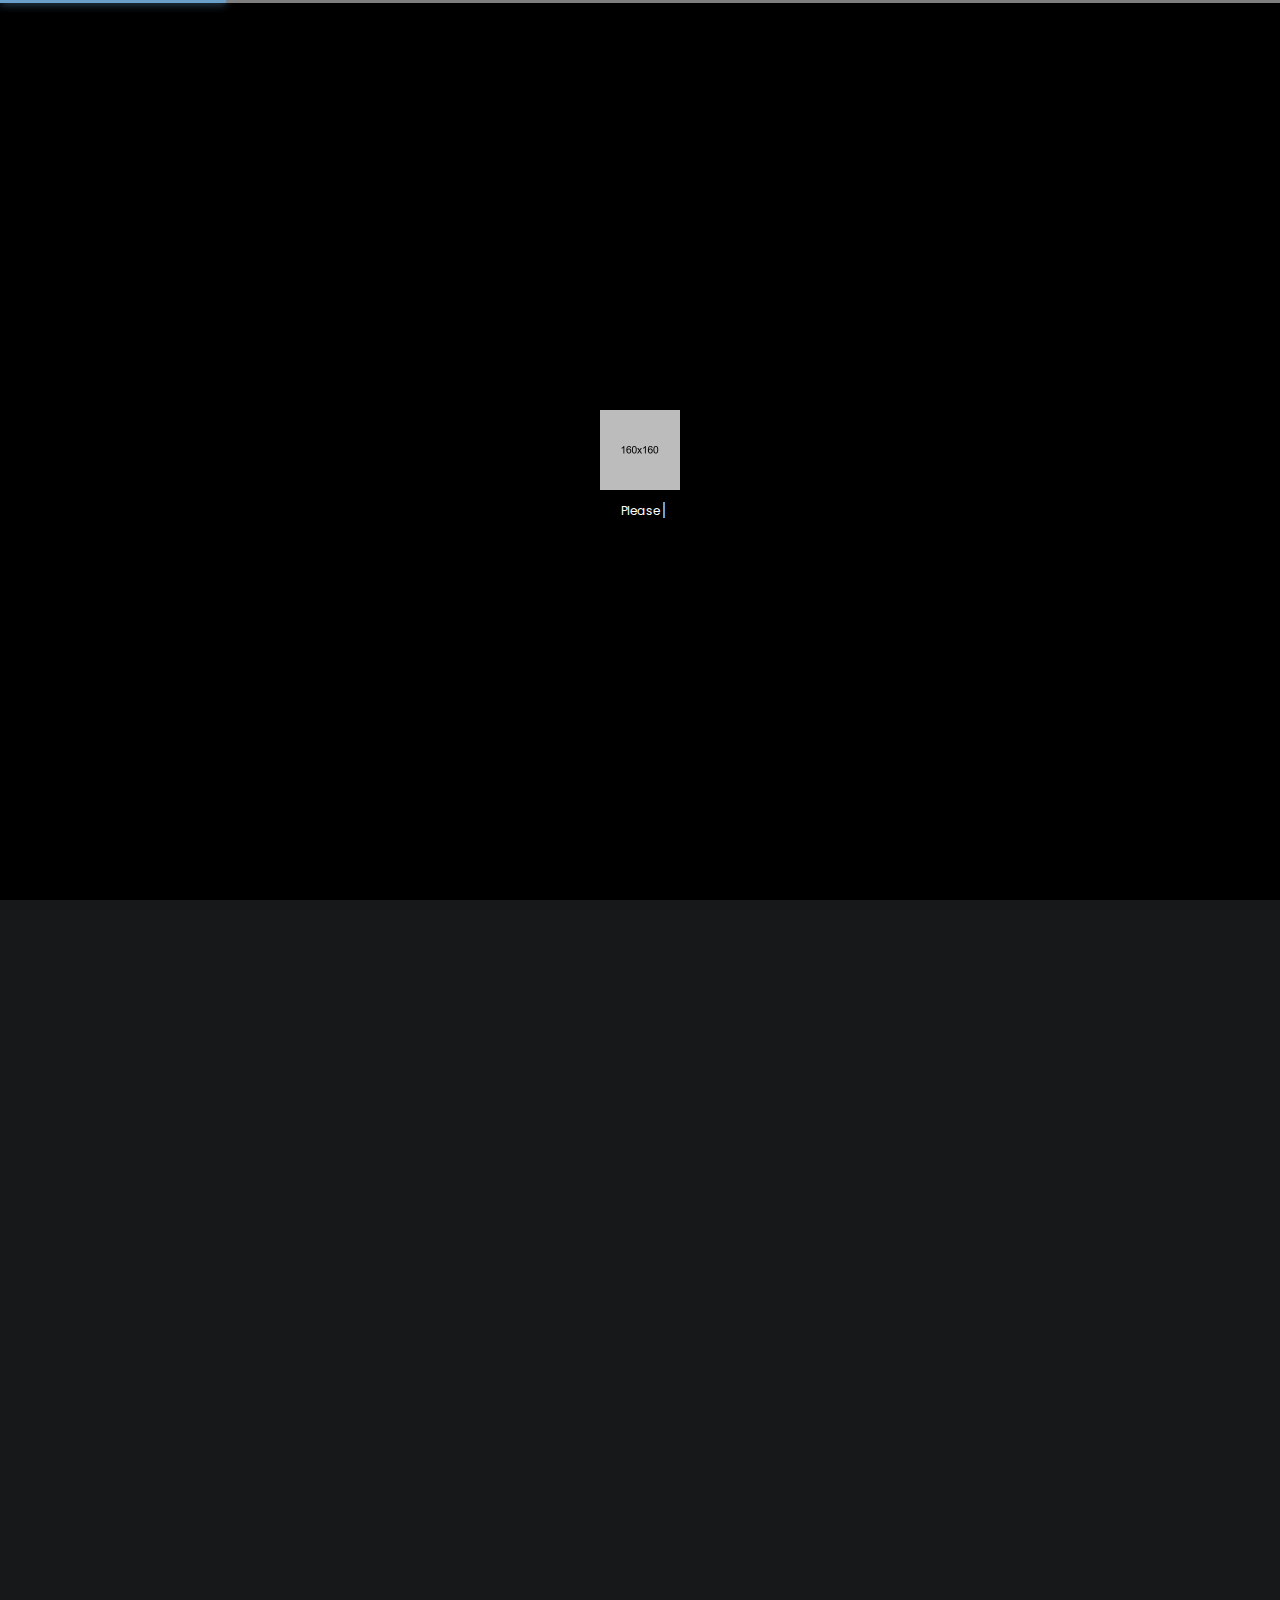
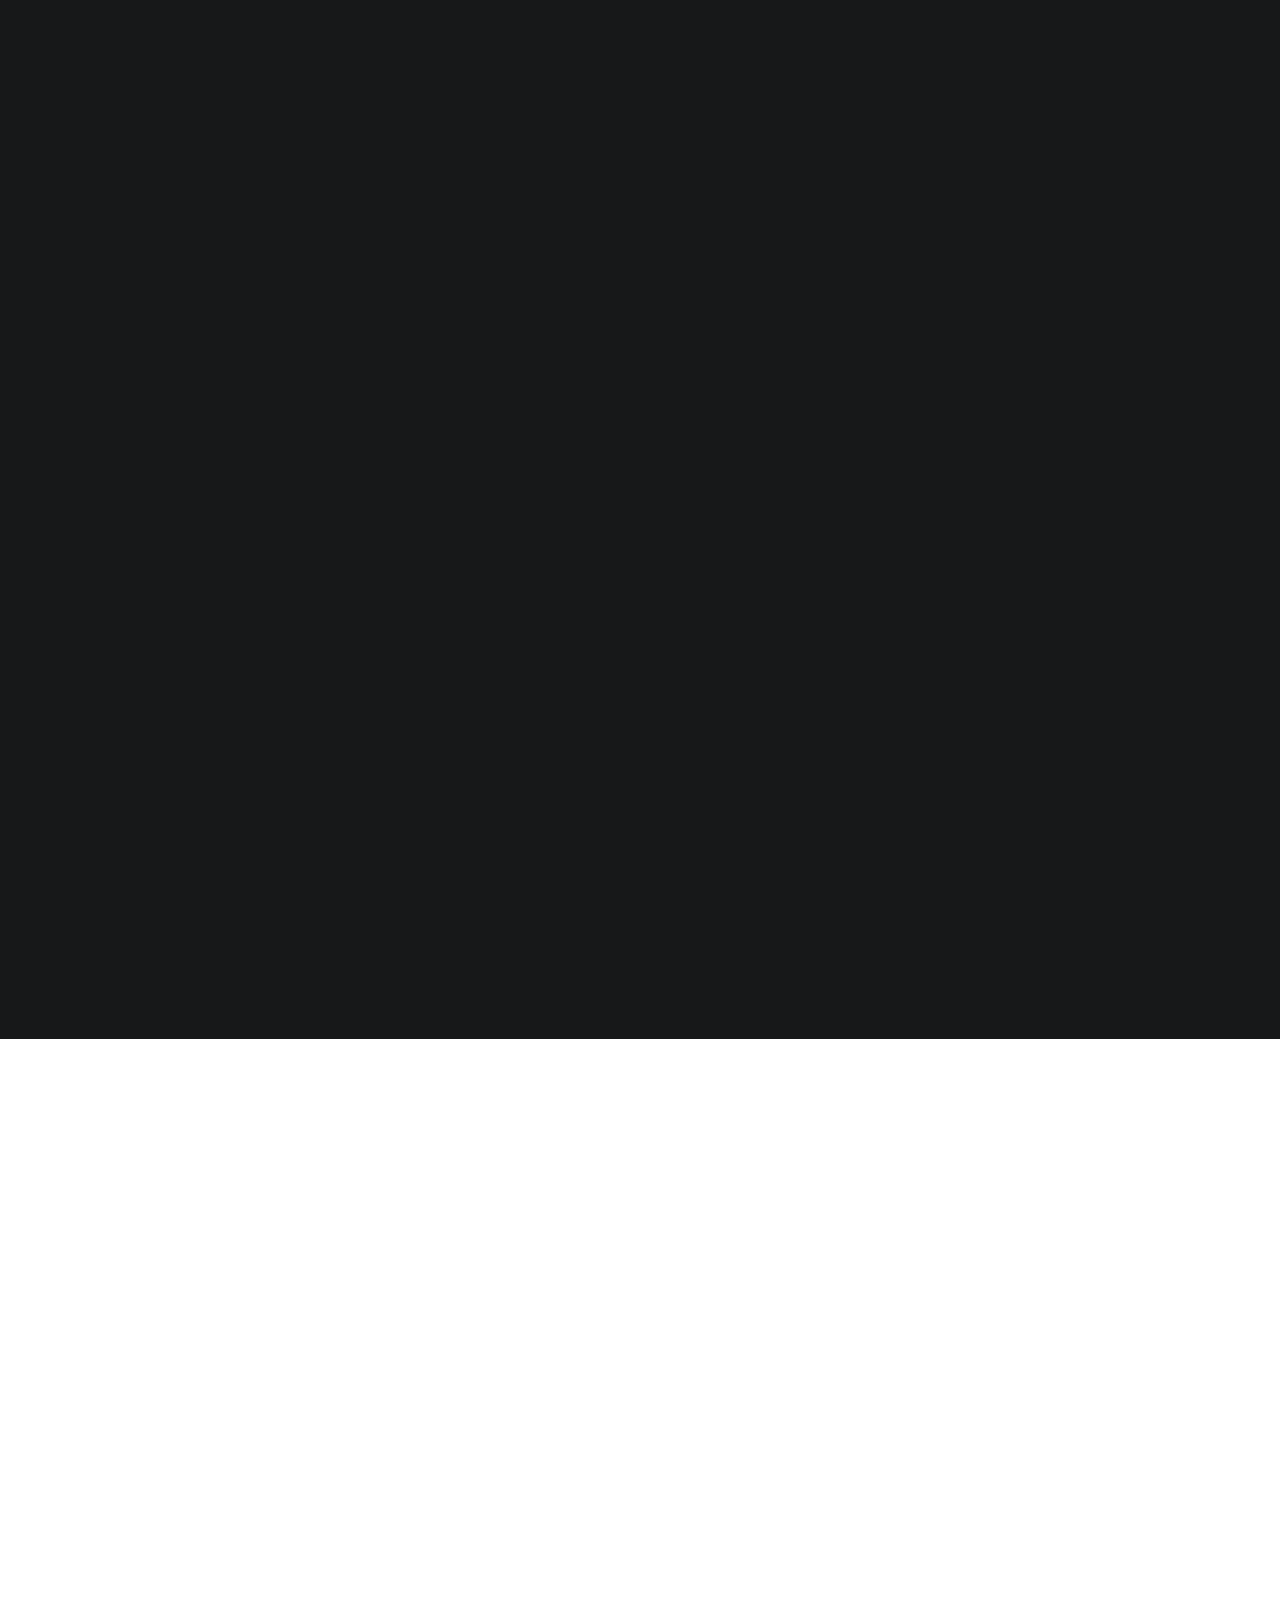
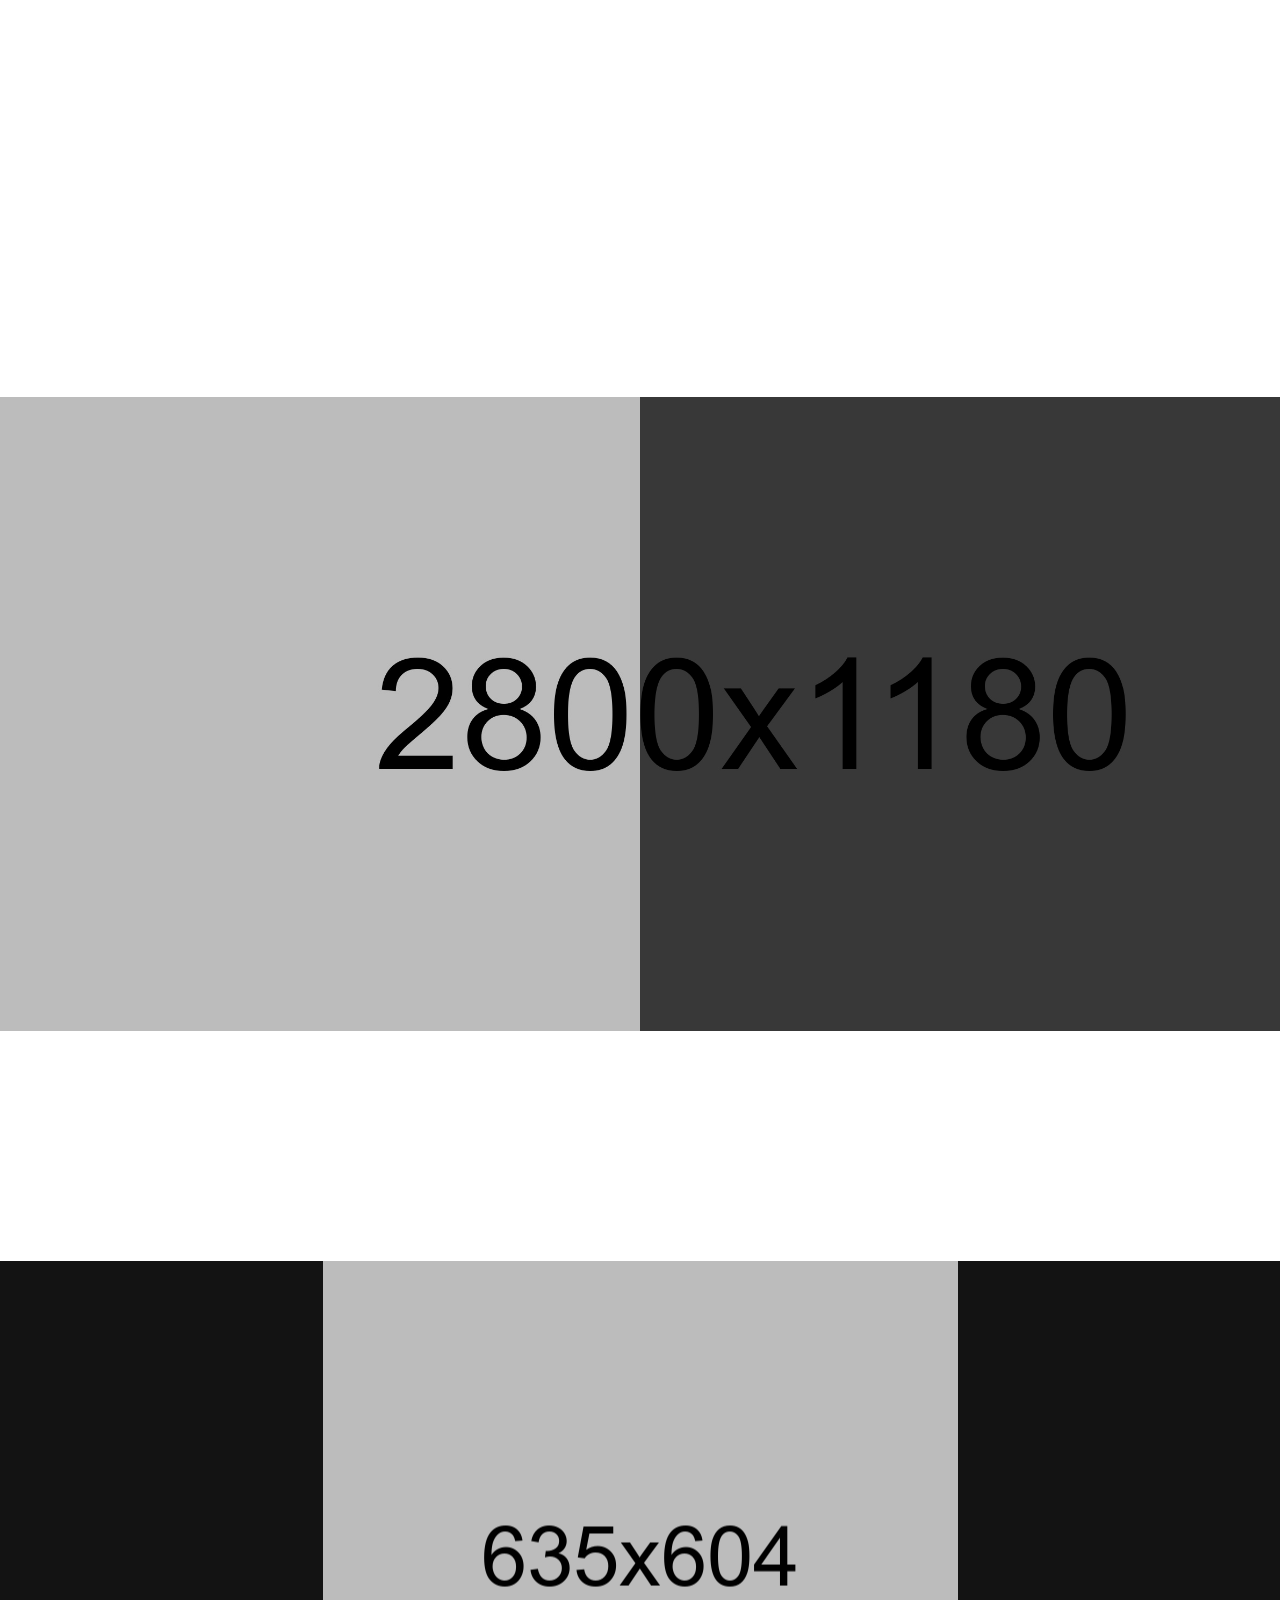
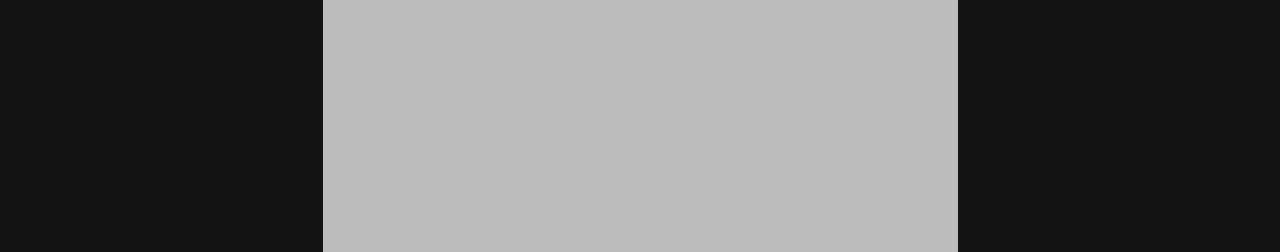
==== commit dab9a0f1: "minor content update" ====
--- a/index.html
+++ b/index.html
@@ -7,7 +7,7 @@
       content="width=device-width, initial-scale=1, shrink-to-fit=no"
     />
     <meta name="format-detection" content="telephone=no" />
-    <meta name="theme-color" content="#33a16e" />
+    <meta name="theme-color" content="#6ba1cc" />
     <title>Digital Escape | Home</title>
     <meta name="author" content="Digital Escape" />
     <!-- TODO: Update site description -->
@@ -100,13 +100,18 @@
           <li><a href="showcases.html">Showcases</a></li>
           <li><a href="say-hello.html">Say Hello</a></li>
         </ul>
-        <!-- TODO: update address -->
+
         <address>
-          Contornio Ave Kunsgatan 4
+          1 DAN PIENAAR
           <br />
-          41247 Luxembord
+          EMALAHLENI, MPUMALANGA, 1035
           <br />
-          074-753 5875
+          <br />
+          067-231-1726
+          <br />
+          083-791-0409
+          <br />
+          073-119-4293
         </address>
       </div>
       <!-- end inner -->
@@ -120,9 +125,9 @@
       <!-- end logo -->
       <div class="email-us">
         Say
-        <a href="#">
-          <span>hello</span>
-          @digital-escape.co.za
+        <a href="mailto:info@digitalescape.co.za">
+          <span>info</span>
+          @digitalescape.co.za
         </a>
       </div>
       <!-- end email-us -->
@@ -142,7 +147,7 @@
         <div class="inner">
           <div class="masker">
             <div class="layer" data-depth="0.2">
-              <h1 data-text="Digital escape">Digital escape</h1>
+              <h1 data-text="Digital escape">Digital Escape</h1>
             </div>
             <!-- end layer -->
             <div id="particles-js"></div>
@@ -294,7 +299,7 @@
         <div class="container">
           <div class="row">
             <div class="col-lg-5 wow fadeInLeft">
-              <h2>BENEFITS WITH UNICORDS</h2>
+              <h2>Services</h2>
               <h6>
                 All of our products exist to help you customize your website and
                 add some advanced functionality lacks.
@@ -305,37 +310,74 @@
               <div class="row inner">
                 <div class="col-md-4 wow fadeInUp">
                   <img src="images/icon01.png" alt="Image" />
-                  <h4>USER INTERFACE & EXPERIENCE</h4>
+                  <h4>Graphic Design</h4>
                   <p>Unicord provides a fantastic living experience.</p>
-                  <a href="#">LEARN MORE</a>
                 </div>
                 <!-- end col-4 -->
                 <div class="col-md-4 wow fadeInUp">
                   <img src="images/icon02.png" alt="Image" />
-                  <h4>USER FRIENDLY CMS SYSTEMS</h4>
+                  <h4>Business Profiles</h4>
                   <p>Website and add some advanced lacks.</p>
-                  <a href="#">LEARN MORE</a>
-                </div>
-                <!-- end col-4 -->
-                <div class="col-md-4 wow fadeInUp">
-                  <img src="images/icon03.png" alt="Image" />
-                  <h4>DIGITAL MEDIA MARKETTING</h4>
+                </div>
+                <!-- end col-4 -->
+                <div class="col-md-4 wow fadeInUp">
+                  <img src="images/icon03.png" alt="Image" />
+                  <h4>Business Cards</h4>
                   <p>Website and add some advanced functionality.</p>
-                  <a href="#">LEARN MORE</a>
                 </div>
                 <!-- end col-4 -->
                 <div class="col-md-4 wow fadeInUp">
                   <img src="images/icon02.png" alt="Image" />
-                  <h4>MOBILE APPLICATIONS ANDROID & IOS</h4>
-                  <p>Website and add some advanced functionality</p>
-                  <a href="#">LEARN MORE</a>
-                </div>
-                <!-- end col-4 -->
-                <div class="col-md-4 wow fadeInUp">
-                  <img src="images/icon03.png" alt="Image" />
-                  <h4>VIDEO EDITION & TV COMMERCIALS</h4>
-                  <p>Website and add some advanced functionality</p>
-                  <a href="#">LEARN MORE</a>
+                  <h4>Websites</h4>
+                  <p>Website and add some advanced functionality</p>
+                </div>
+                <!-- end col-4 -->
+                <div class="col-md-4 wow fadeInUp">
+                  <img src="images/icon03.png" alt="Image" />
+                  <h4>Social Media Management</h4>
+                  <p>Website and add some advanced functionality</p>
+                </div>
+                <!-- end col-4 -->
+                <div class="col-md-4 wow fadeInUp">
+                  <img src="images/icon03.png" alt="Image" />
+                  <h4>Marketing</h4>
+                  <p>Website and add some advanced functionality</p>
+                </div>
+                <!-- end col-4 -->
+                <div class="col-md-4 wow fadeInUp">
+                  <img src="images/icon03.png" alt="Image" />
+                  <h4>Google Ads</h4>
+                  <p>Website and add some advanced functionality</p>
+                </div>
+                <!-- end col-4 -->
+                <div class="col-md-4 wow fadeInUp">
+                  <img src="images/icon03.png" alt="Image" />
+                  <h4>Logo Designs</h4>
+                  <p>Website and add some advanced functionality</p>
+                </div>
+                <!-- end col-4 -->
+                <div class="col-md-4 wow fadeInUp">
+                  <img src="images/icon03.png" alt="Image" />
+                  <h4>Letterhead Designs</h4>
+                  <p>Website and add some advanced functionality</p>
+                </div>
+                <!-- end col-4 -->
+                <div class="col-md-4 wow fadeInUp">
+                  <img src="images/icon03.png" alt="Image" />
+                  <h4>Corporate Photoshop</h4>
+                  <p>Website and add some advanced functionality</p>
+                </div>
+                <!-- end col-4 -->
+                <div class="col-md-4 wow fadeInUp">
+                  <img src="images/icon03.png" alt="Image" />
+                  <h4>Company Video Presentation</h4>
+                  <p>Website and add some advanced functionality</p>
+                </div>
+                <!-- end col-4 -->
+                <div class="col-md-4 wow fadeInUp">
+                  <img src="images/icon03.png" alt="Image" />
+                  <h4>Drone Services</h4>
+                  <p>Website and add some advanced functionality</p>
                 </div>
                 <!-- end col-4 -->
               </div>
@@ -360,8 +402,8 @@
         <!-- end sides -->
         <div class="sides inner-content">
           <div class="inner wow fadeInUp">
-            <h5>New Media Digital Agency</h5>
-            <h2>INNOVASION</h2>
+            <h5>Why choose us</h5>
+            <h2>Punchline</h2>
             <p>
               Unicord is a creative digital agency, composed of creative
               designers & experienced developers. You’ll have your own
@@ -421,7 +463,7 @@
             <br />
             talk to us?
           </h2>
-          <h5>Say hello@unicord.com.ua</h5>
+          <h5>Say info@digitalescape.co.za</h5>
           <ul>
             <li>
               <a href="#"><i class="fa fa-facebook"></i></a>
@@ -439,7 +481,7 @@
               <a href="#"><i class="fa fa-youtube-play"></i></a>
             </li>
           </ul>
-          <span>© 2018 Unicord | All Rights Reserved</span>
+          <span>© 2024 Digital Escape | All Rights Reserved</span>
         </div>
         <!-- end container -->
       </footer>
--- a/css/style.css
+++ b/css/style.css
@@ -98,7 +98,7 @@
 }
 
 /* FORM ELEMENTS */
-input[type=text] {
+input[type="text"] {
   height: 58px;
   line-height: 54px;
   display: inline-block;
@@ -119,7 +119,7 @@
   font-weight: 600;
 }
 
-button[type=submit] {
+button[type="submit"] {
   height: 58px;
   display: inline-block;
   padding: 0 40px;
@@ -330,7 +330,7 @@
   transform: translate(16px, 16px);
 }
 .dots-menu:hover .pix {
-  background-color: #33a16e;
+  background-color: #6ba1cc;
 }
 .dots-menu:hover .pix:nth-of-type(1) {
   transform: translate(-4px, -4px);
@@ -414,7 +414,7 @@
   width: 50px;
   height: 50px;
   line-height: 50px;
-  background: #33a16e;
+  background: #6ba1cc;
   color: #fff;
   position: absolute;
   right: 0;
@@ -455,6 +455,9 @@
   padding: 0 20px;
 }
 
+/* 6ba1cc */
+/* 6ba1cc */
+
 /* PRELOADER */
 .preloader {
   width: 100%;
@@ -463,7 +466,7 @@
   left: 0;
   top: 0;
   z-index: 13;
-  background: #33a16e;
+  background: #6ba1cc;
   -webkit-transition: all 400ms cubic-bezier(0.595, 0.03, 0, 0.88);
   -moz-transition: all 400ms cubic-bezier(0.595, 0.03, 0, 0.88);
   -o-transition: all 400ms cubic-bezier(0.595, 0.03, 0, 0.88);
@@ -520,7 +523,7 @@
   width: 2px;
   height: 16px;
   display: inline-block;
-  background: #33a16e;
+  background: #6ba1cc;
   text-indent: -1000px;
   overflow: hidden;
 }
@@ -556,8 +559,8 @@
 .preloader .loadbar {
   width: 0%;
   height: 100%;
-  background: #33a16e;
-  box-shadow: 0px 0px 10px #33a16e;
+  background: #6ba1cc;
+  box-shadow: 0px 0px 10px #6ba1cc;
   position: absolute;
   top: 0;
   left: 0;
@@ -628,7 +631,7 @@
   left: -100%;
   top: 0;
   z-index: 2;
-  background: #33a16e;
+  background: #6ba1cc;
   -webkit-transition: all 400ms cubic-bezier(0.595, 0.03, 0, 0.88);
   -moz-transition: all 400ms cubic-bezier(0.595, 0.03, 0, 0.88);
   -o-transition: all 400ms cubic-bezier(0.595, 0.03, 0, 0.88);
@@ -743,7 +746,7 @@
   left: -100%;
   top: 0;
   z-index: 2;
-  background: #33a16e;
+  background: #6ba1cc;
   -webkit-transition: all 400ms cubic-bezier(0.595, 0.03, 0, 0.88);
   -moz-transition: all 400ms cubic-bezier(0.595, 0.03, 0, 0.88);
   -o-transition: all 400ms cubic-bezier(0.595, 0.03, 0, 0.88);
@@ -824,7 +827,7 @@
   display: none;
 }
 .navigation-menu .inner ul li ul li a:hover {
-  color: #33a16e;
+  color: #6ba1cc;
 }
 .navigation-menu .inner ul li a {
   font-size: 50px;
@@ -839,7 +842,7 @@
   position: absolute;
   left: 0;
   bottom: 12px;
-  background: #33a16e;
+  background: #6ba1cc;
   z-index: -1;
   -webkit-transition: 0.25s ease-in-out;
   -moz-transition: 0.25s ease-in-out;
@@ -912,7 +915,7 @@
   margin: 10px 0;
 }
 .social-media li a:hover {
-  color: #33a16e;
+  color: #6ba1cc;
 }
 
 /* SCROLL DOWN */
@@ -1023,7 +1026,7 @@
   color: #808080;
 }
 .navbar .languages a:hover {
-  color: #33a16e;
+  color: #6ba1cc;
   text-decoration: none;
 }
 .navbar .languages a.active {
@@ -1157,7 +1160,7 @@
   font-size: 14px;
   display: none;
   float: right;
-  color: #33a16e;
+  color: #6ba1cc;
   font-weight: 600;
   margin-bottom: 0;
   margin-top: -20px;
@@ -1287,9 +1290,9 @@
   font-weight: 600;
 }
 .particles-mask .inner a:hover {
-  background: #33a16e;
-  color: #fff;
-  border-color: #33a16e;
+  background: #6ba1cc;
+  color: #fff;
+  border-color: #6ba1cc;
   text-decoration: none;
 }
 .particles-mask #particles-js {
@@ -1430,9 +1433,9 @@
   font-weight: 600;
 }
 .video-hero a:hover {
-  background: #33a16e;
-  color: #fff;
-  border-color: #33a16e;
+  background: #6ba1cc;
+  color: #fff;
+  border-color: #6ba1cc;
   text-decoration: none;
 }
 
@@ -1571,10 +1574,10 @@
   padding: 0 5%;
   list-style: none;
 }
-.works ul li:nth-child(2n+2) {
+.works ul li:nth-child(2n + 2) {
   margin-top: 100px;
 }
-.works ul li:nth-child(3n+3) {
+.works ul li:nth-child(3n + 3) {
   margin-top: 50px;
 }
 .works ul li figure {
@@ -1711,11 +1714,11 @@
   padding-bottom: 2px;
 }
 .filter-bar .works-filter li a.current {
-  color: #33a16e;
-  border-bottom: 2px solid #33a16e;
+  color: #6ba1cc;
+  border-bottom: 2px solid #6ba1cc;
 }
 .filter-bar .works-filter li a:hover {
-  color: #33a16e;
+  color: #6ba1cc;
   text-decoration: none;
 }
 .filter-bar .works-filter.active li {
@@ -1801,7 +1804,7 @@
   font-weight: 600;
 }
 .case-details .case-navbar ul li a:hover {
-  color: #33a16e;
+  color: #6ba1cc;
   text-decoration: none;
 }
 
@@ -1867,7 +1870,7 @@
 }
 .features-content a {
   font-size: 12px;
-  color: #33a16e;
+  color: #6ba1cc;
   display: inline-block;
   font-weight: 600;
   margin-bottom: 70px;
@@ -1877,7 +1880,7 @@
   content: "";
   width: 0;
   height: 2px;
-  background: #33a16e;
+  background: #6ba1cc;
   position: absolute;
   left: 0;
   bottom: 0;
@@ -2034,7 +2037,7 @@
   width: 100%;
   height: 5px;
   mix-blend-mode: hard-light;
-  background: #33a16e;
+  background: #6ba1cc;
 }
 
 /* OUR TEAM */
@@ -2168,7 +2171,7 @@
   height: 44px;
   line-height: 44px;
   float: left;
-  background: #33a16e;
+  background: #6ba1cc;
   color: #fff;
   border: none;
   border-radius: 0;
@@ -2214,7 +2217,7 @@
   text-decoration: underline;
 }
 .news .post .post-content .post-categories li a:hover {
-  color: #33a16e;
+  color: #6ba1cc;
 }
 .news .post .post-content .post-title {
   display: block;
@@ -2225,7 +2228,7 @@
 }
 .news .post .post-content h5 {
   font-weight: 600;
-  color: #33a16e;
+  color: #6ba1cc;
   margin-bottom: 15px;
 }
 .news .post .post-content .post-date {
@@ -2243,7 +2246,7 @@
 .news .post .post-content blockquote {
   width: 100%;
   display: block;
-  background: #33a16e;
+  background: #6ba1cc;
   padding: 20px;
   color: #fff;
 }
@@ -2274,7 +2277,7 @@
 }
 .news .post .post-content .post-link {
   font-size: 15px;
-  color: #33a16e;
+  color: #6ba1cc;
   display: inline-block;
   font-family: "Fjalla One", sans-serif;
   font-weight: 400;
@@ -2286,7 +2289,7 @@
   content: "";
   width: 100%;
   height: 2px;
-  background: #33a16e;
+  background: #6ba1cc;
   position: absolute;
   left: 0;
   bottom: 0;
@@ -2336,7 +2339,7 @@
   font-weight: 600;
   margin-bottom: 40px;
   text-decoration: underline;
-  color: #33a16e;
+  color: #6ba1cc;
 }
 .say-hello .alert {
   width: 100%;
@@ -2357,7 +2360,7 @@
   width: 100%;
   padding-right: 40%;
 }
-.say-hello form input[type=text] {
+.say-hello form input[type="text"] {
   width: 100%;
   float: left;
 }
@@ -2369,10 +2372,12 @@
   font-size: 13px;
   color: #808080;
 }
-.say-hello #success, .say-hello #error {
+.say-hello #success,
+.say-hello #error {
   display: none;
 }
-.say-hello #success, .say-hello #error {
+.say-hello #success,
+.say-hello #error {
   float: left;
 }
 .say-hello #contact label.error {
@@ -2490,7 +2495,7 @@
   color: #fff;
 }
 .footer ul li a:hover {
-  color: #33a16e;
+  color: #6ba1cc;
 }
 .footer span {
   display: block;
@@ -2499,8 +2504,14 @@
 }
 
 /* RESPONSIVE TABLET FIXES */
-@media only screen and (max-width: 991px), only screen and (max-device-width: 991px) {
-  input[type=text], input[type=search], input[type=email], input[type=password], input[type=submit], textarea {
+@media only screen and (max-width: 991px),
+  only screen and (max-device-width: 991px) {
+  input[type="text"],
+  input[type="search"],
+  input[type="email"],
+  input[type="password"],
+  input[type="submit"],
+  textarea {
     border-radius: 0 !important;
     box-shadow: none !important;
     appearance: none;
@@ -2561,7 +2572,8 @@
   }
 }
 /* RESPONSIVE MOBILE FIXES */
-@media only screen and (max-width: 767px), only screen and (max-device-width: 767px) {
+@media only screen and (max-width: 767px),
+  only screen and (max-device-width: 767px) {
   .hide-mobile {
     display: none;
   }
